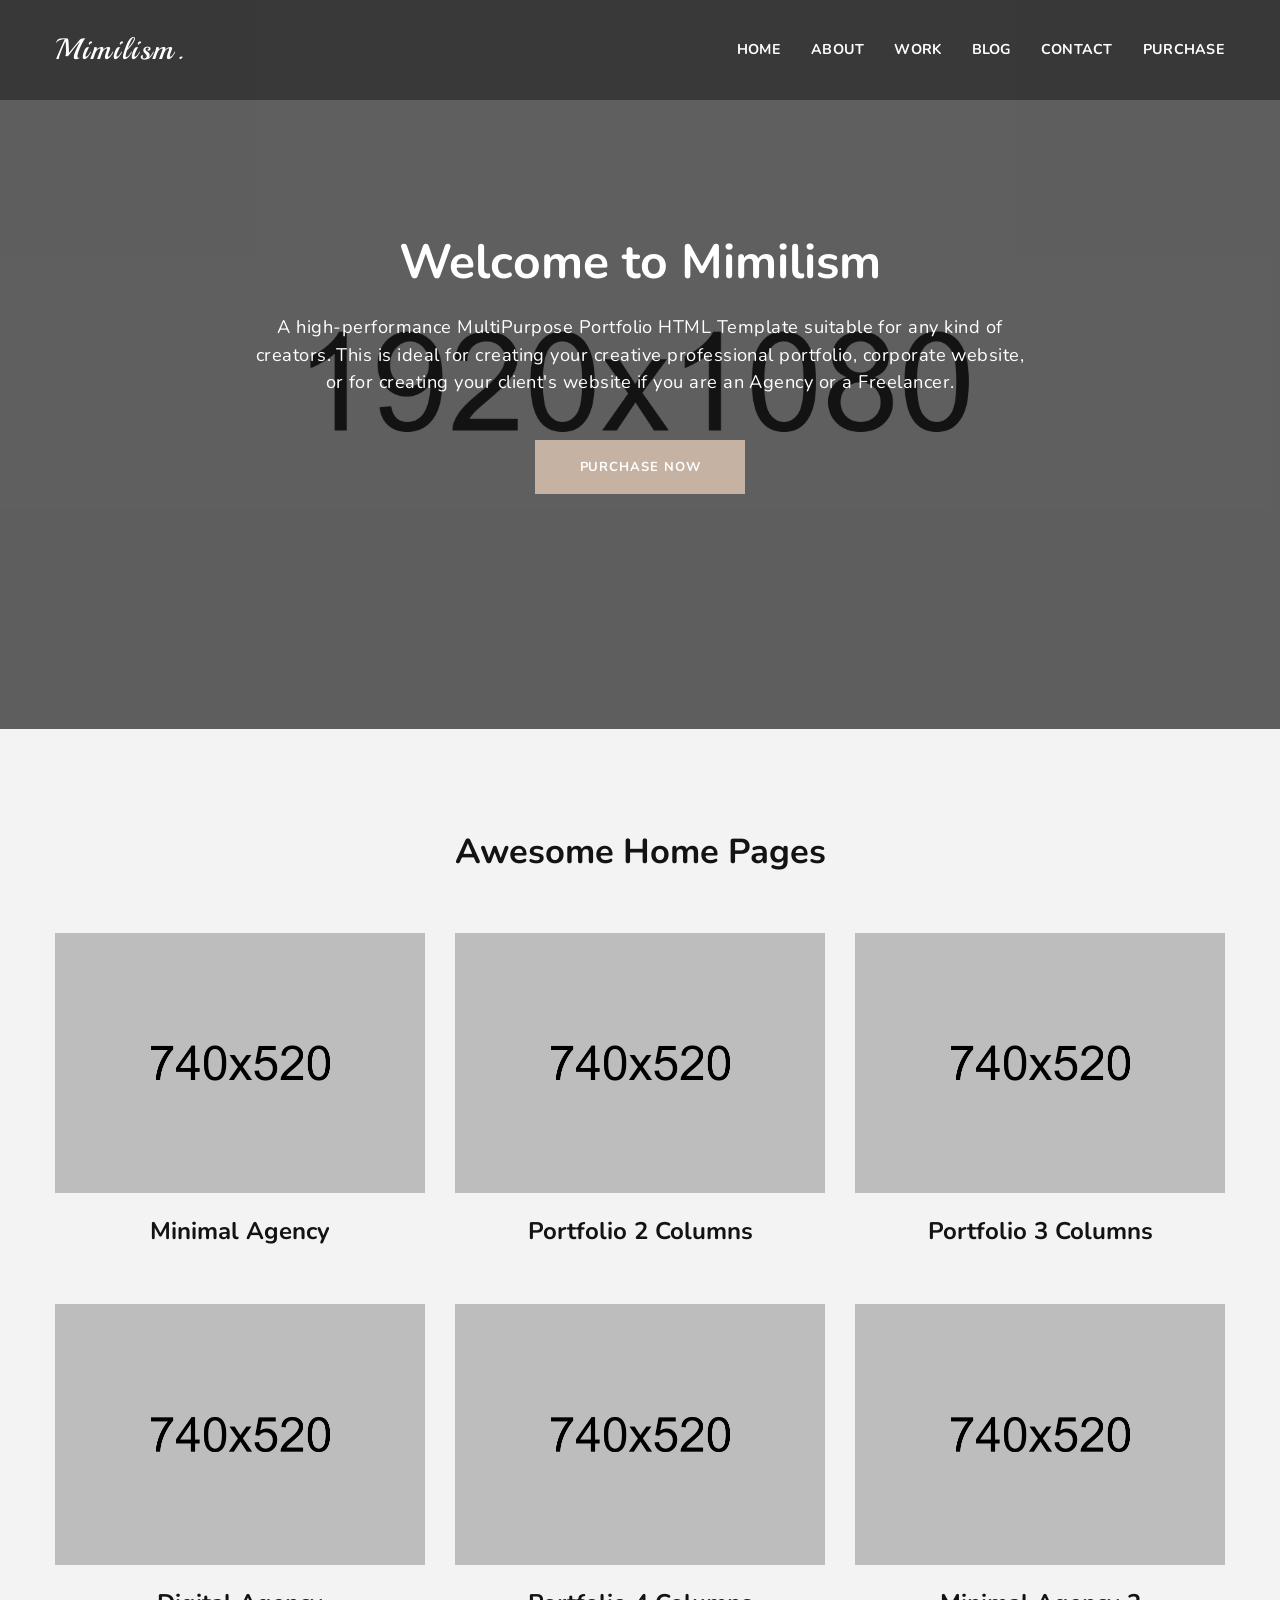
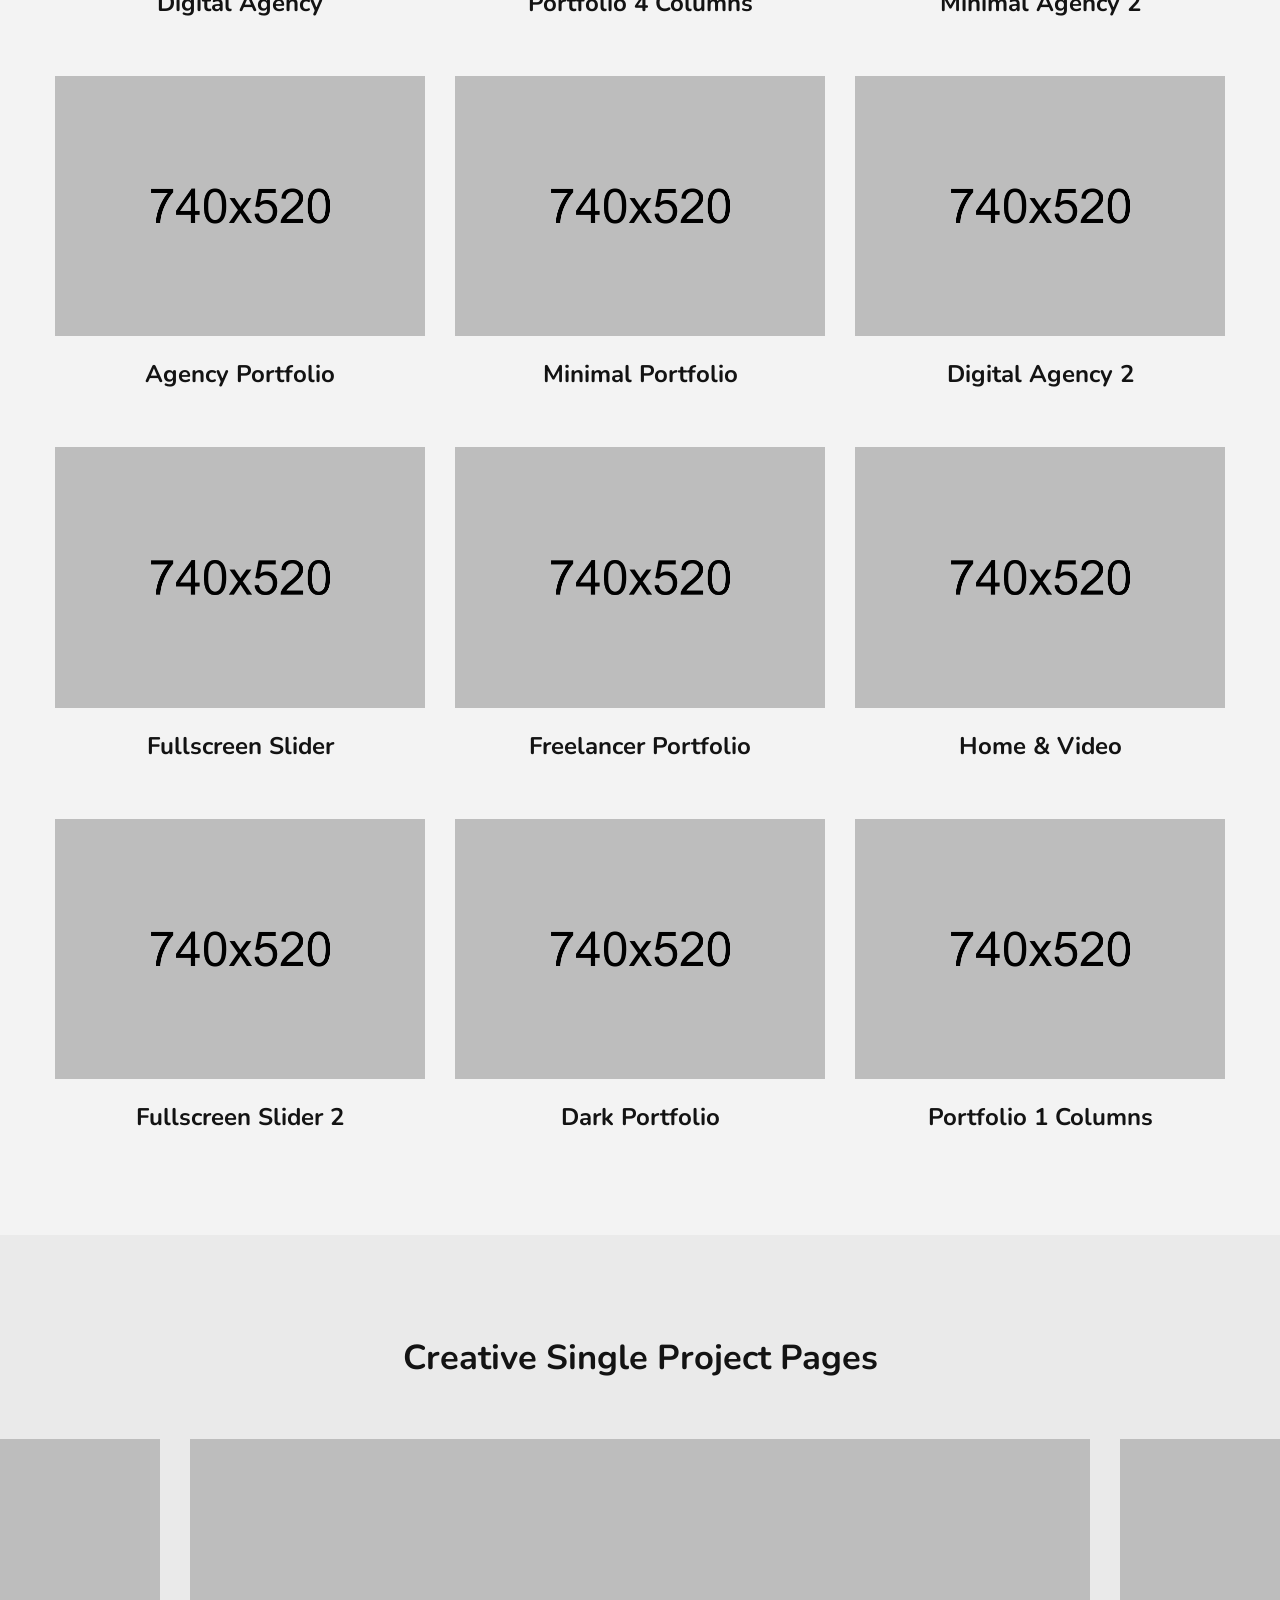
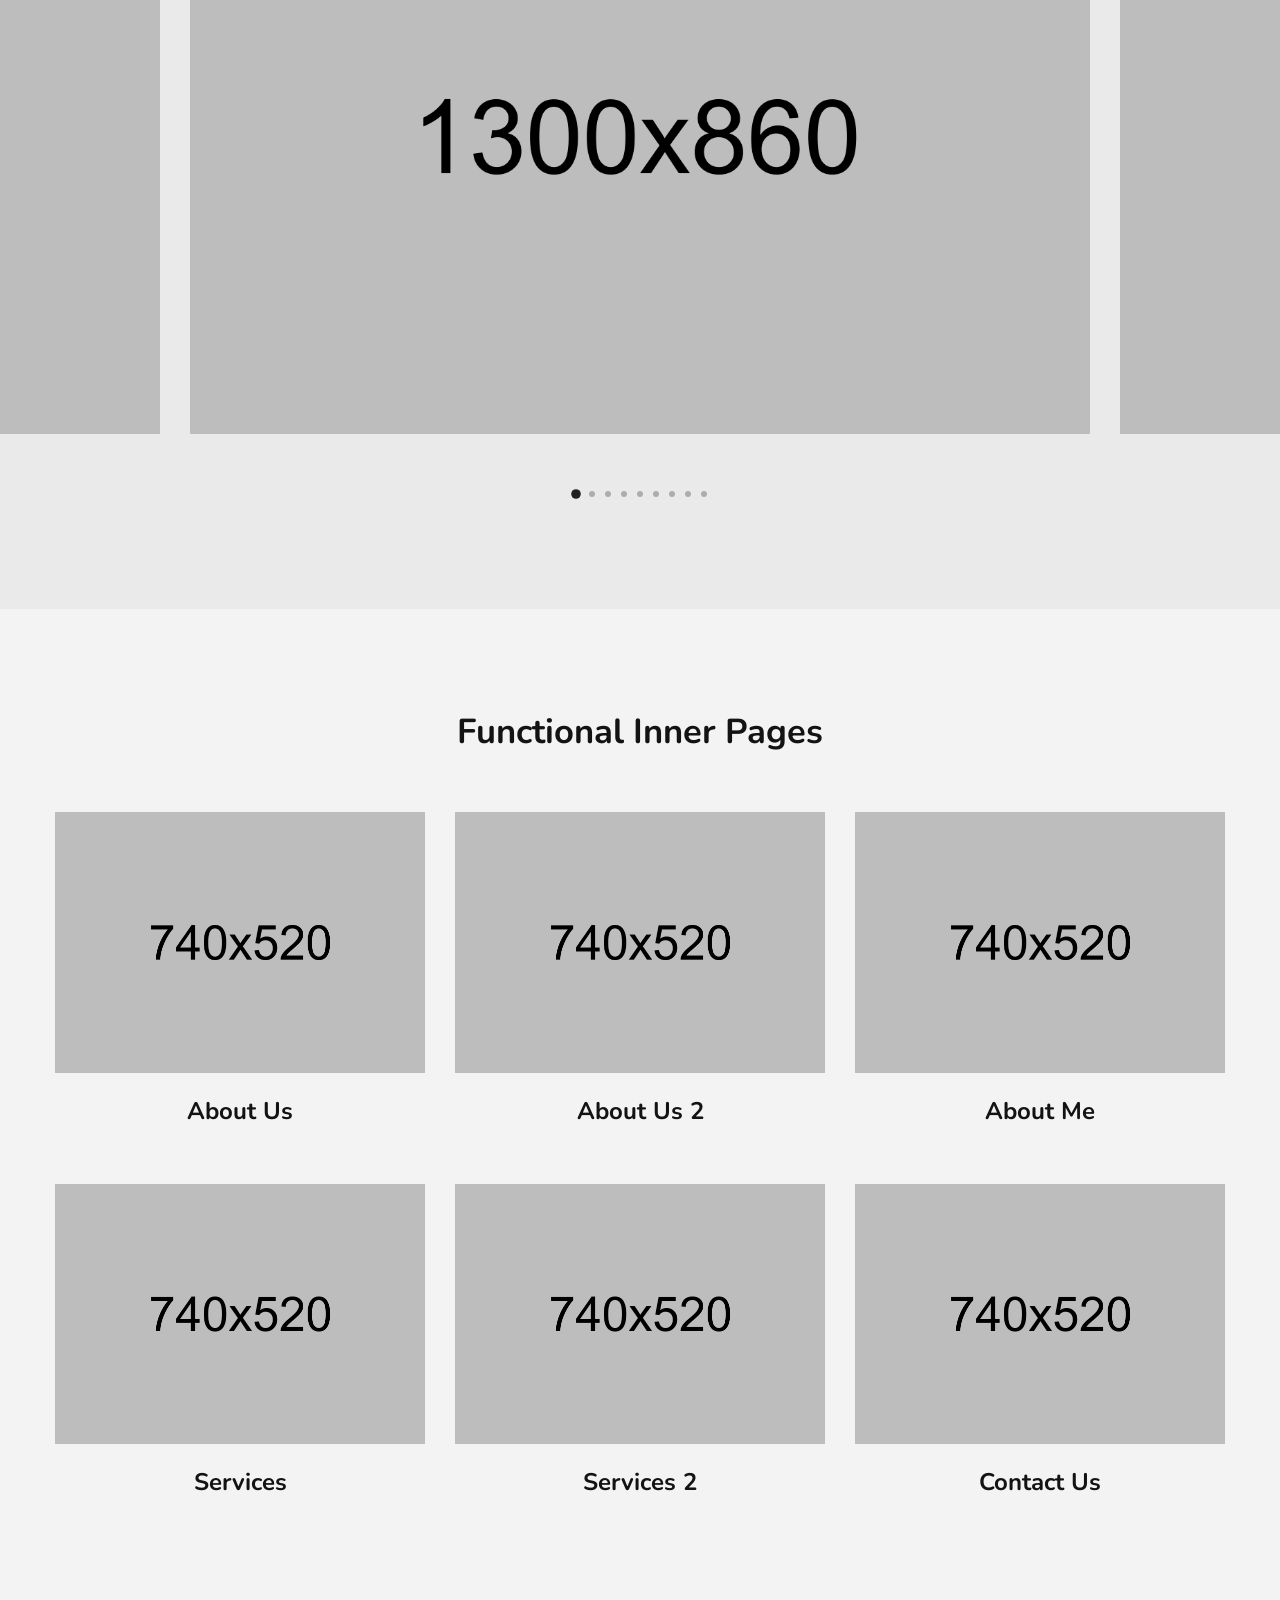
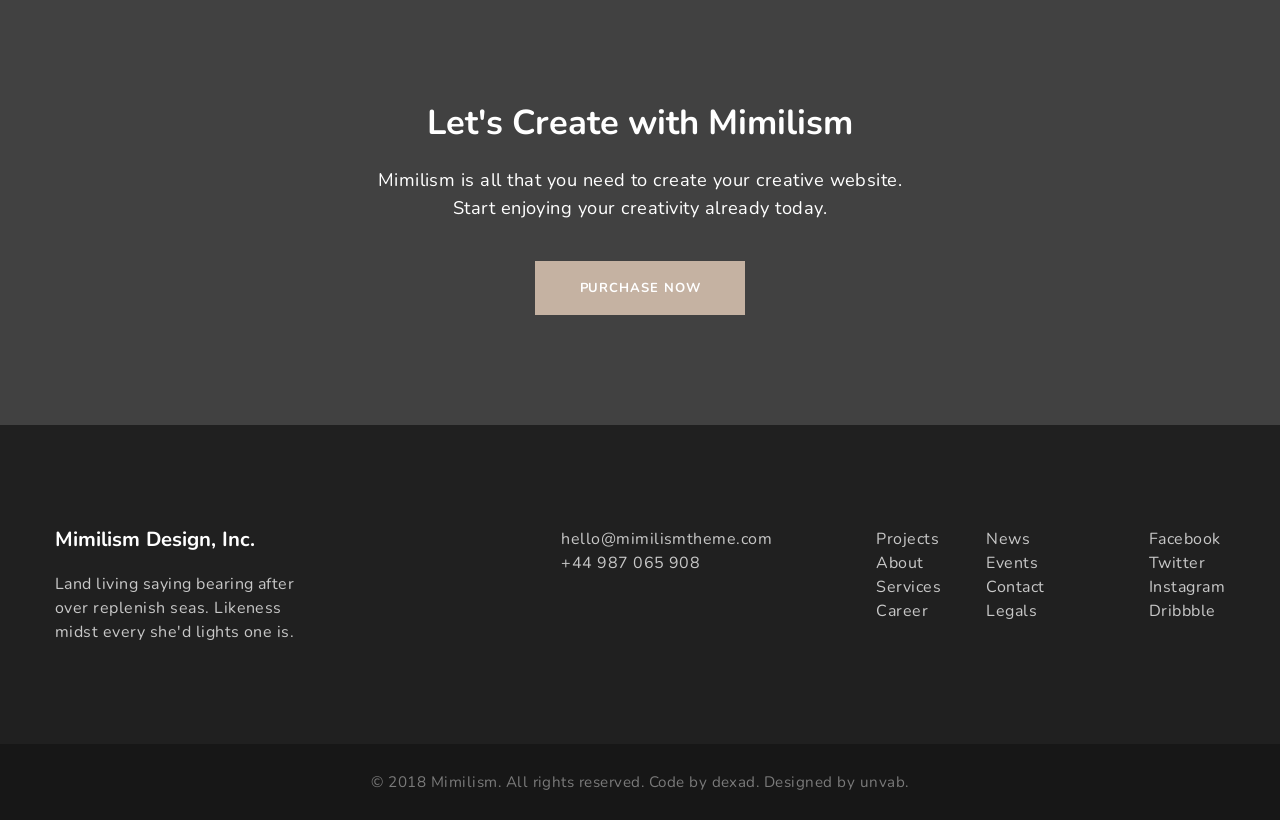
==== MiniPrj/src/main/webapp/resources/bootstrap/mimilism/index.html @ 5a59ceef "1" ====
<!DOCTYPE html>
<!--
    Name: Mimilism - Minimal and Modern Portfolio HTML Template
    Version: 1.0.0
    Author: dexad
    Website: https://dkcoder.info/
    Purchase: https://themeforest.net/user/unvab/portfolio
    Support: https://dkcoder.info/
    License: You must have a valid license purchased only from ThemeForest (the above link) in order to legally use the theme for your project.
    Copyright 2018.
-->
    
<html lang="en">
<head>
    <meta charset="utf-8">
    <meta http-equiv="X-UA-Compatible" content="IE=edge">

    <title>Mimilism | Welcome to Mimilism</title>

    <meta name="description" content="Mimilism - Bootstrap template for portfolio and works">
    <meta name="keywords" content="portfolio, works, template, HTML template, responsive, Bootstrap, premium">
    <meta name="author" content="DKcoder">

    <link rel="icon" type="image/png" href="assets/images/favicon.png">

    <meta name="viewport" content="width=device-width, initial-scale=1">

    <!-- START: Styles -->

    <!-- Google Fonts -->
    <link href="https://fonts.googleapis.com/css?family=Nunito:400,700%7cPlayball%7cPT+Serif:700i" rel="stylesheet"><!-- %7c -->

    <!-- Bootstrap -->
    <link rel="stylesheet" href="assets/vendor/bootstrap/dist/css/bootstrap.min.css">

    <!-- Font Awesome -->
    <link rel="stylesheet" href="assets/vendor/@fortawesome/fontawesome-free/css/brands.css">
    <link rel="stylesheet" href="assets/vendor/@fortawesome/fontawesome-free/css/solid.css">
    <link rel="stylesheet" href="assets/vendor/@fortawesome/fontawesome-free/css/fontawesome.css">

    <!-- Pe icon 7 stroke -->
    <link rel="stylesheet" href="assets/vendor/pixeden-stroke-7-icon/pe-icon-7-stroke/dist/pe-icon-7-stroke.min.css">

    <!-- Lightgallery -->
    <link rel="stylesheet" type="text/css" href="assets/vendor/lightgallery/dist/css/lightgallery.min.css">

    <!-- Swiper -->
    <link rel="stylesheet" type="text/css" href="assets/vendor/swiper/dist/css/swiper.min.css">

    <!-- Mimilism -->
    <link rel="stylesheet" href="assets/css/mimilism.css">

    <!-- Custom Styles -->
    <link rel="stylesheet" href="assets/css/custom.css">
    
    <!-- END: Styles -->

    <!-- jQuery -->
    <script src="assets/vendor/jquery/dist/jquery.min.js"></script>
    
    
</head>


<body>
    <div class="dk-main">
        
            


<!--
    START: Navbar

    Additional Classes:
        .dk-navbar-sticky
        .dk-navbar-transparent
        .dk-navbar-white
        .dk-navbar-fullscreen || .dk-navbar-(xl, lg, md, sm)-fullscreen
-->
<nav class="dk-navbar dk-navbar-fixed dk-navbar-transparent dk-navbar-white dk-navbar-lg-fullscreen">
    <div class="container">
        <div class="dk-nav-content">
            
            <a href="index.html" class="dk-nav-logo">Mimilism.</a>
            
            
            
            <ul class="dk-nav dk-nav-align-right">
                
        <li class="dk-drop-item">
            <a href="home-1.html">
                Home
            </a><div class="dk-dropdown-multi">
                    <ul class="dk-dropdown">
                        
        <li>
            <a href="home-1.html">
                Minimal Agency
            </a>
        </li>
        <li>
            <a href="home-2.html">
                Portfolio 2 Columns
            </a>
        </li>
        <li>
            <a href="home-3.html">
                Portfolio 3 Columns
            </a>
        </li>
        <li>
            <a href="home-4.html">
                Digital Agency
            </a>
        </li>
        <li>
            <a href="home-5.html">
                Portfolio 4 Columns
            </a>
        </li>
        <li>
            <a href="home-6.html">
                Minimal Agency 2
            </a>
        </li>
        <li>
            <a href="home-7.html">
                Agency Portfolio
            </a>
        </li>
        <li>
            <a href="home-8.html">
                Minimal Portfolio
            </a>
        </li>
                    </ul>
                    <ul class="dk-dropdown">
                        
        <li>
            <a href="home-9.html">
                Digital Agency 2
            </a>
        </li>
        <li>
            <a href="home-10.html">
                Fullsceen Slider
            </a>
        </li>
        <li>
            <a href="home-11.html">
                Freelancer Portfolio
            </a>
        </li>
        <li>
            <a href="home-12.html">
                Home & Video
            </a>
        </li>
        <li>
            <a href="home-13.html">
                Fullsceen Slider 2
            </a>
        </li>
        <li>
            <a href="home-14.html">
                Dark Portfolio
            </a>
        </li>
        <li>
            <a href="home-15.html">
                Portfolio 1 Columns
            </a>
        </li>
                    </ul>
                </div>
        </li>
        <li class="dk-drop-item">
            <a href="about-us.html">
                About
            </a><ul class="dk-dropdown">
                    
        <li>
            <a href="about-us.html">
                About Us
            </a>
        </li>
        <li>
            <a href="about-us-2.html">
                About Us 2
            </a>
        </li>
        <li>
            <a href="services.html">
                Services
            </a>
        </li>
        <li>
            <a href="services-2.html">
                Services 2
            </a>
        </li>
        <li>
            <a href="about-me.html">
                About Me
            </a>
        </li>
                </ul>
        </li>
        <li class="dk-drop-item">
            <a href="portfolio-col-1-style-1.html">
                Work
            </a><ul class="dk-dropdown">
                    
        <li class="dk-drop-item">
            <a href="portfolio-col-1-style-1.html">
                1 Column
            </a><ul class="dk-dropdown">
                    
        <li>
            <a href="portfolio-col-1-style-1.html">
                Style 1
            </a>
        </li>
        <li>
            <a href="portfolio-col-1-style-2.html">
                Style 2
            </a>
        </li>
        <li>
            <a href="portfolio-col-1-style-3.html">
                Style 3
            </a>
        </li>
                </ul>
        </li>
        <li class="dk-drop-item">
            <a href="portfolio-col-2-style-1.html">
                2 Columns
            </a><ul class="dk-dropdown">
                    
        <li>
            <a href="portfolio-col-2-style-1.html">
                Style 1
            </a>
        </li>
        <li>
            <a href="portfolio-col-2-style-2.html">
                Style 2
            </a>
        </li>
        <li>
            <a href="portfolio-col-2-style-3.html">
                Style 3
            </a>
        </li>
        <li>
            <a href="portfolio-col-2-style-4.html">
                Style 4
            </a>
        </li>
        <li>
            <a href="portfolio-col-2-style-5.html">
                Style 5
            </a>
        </li>
        <li>
            <a href="portfolio-col-2-style-6.html">
                Style 6
            </a>
        </li>
        <li>
            <a href="portfolio-col-2-wide-1.html">
                Wide 1
            </a>
        </li>
        <li>
            <a href="portfolio-col-2-wide-2.html">
                Wide 2
            </a>
        </li>
                </ul>
        </li>
        <li class="dk-drop-item">
            <a href="portfolio-col-3-style-1.html">
                3 Columns
            </a><ul class="dk-dropdown">
                    
        <li>
            <a href="portfolio-col-3-style-1.html">
                Style 1
            </a>
        </li>
        <li>
            <a href="portfolio-col-3-style-2.html">
                Style 2
            </a>
        </li>
        <li>
            <a href="portfolio-col-3-style-3.html">
                Style 3
            </a>
        </li>
        <li>
            <a href="portfolio-col-3-style-4.html">
                Style 4
            </a>
        </li>
        <li>
            <a href="portfolio-col-3-wide-1.html">
                Wide 1
            </a>
        </li>
        <li>
            <a href="portfolio-col-3-wide-2.html">
                Wide 2
            </a>
        </li>
        <li>
            <a href="portfolio-col-3-metro-1.html">
                Metro 1
            </a>
        </li>
        <li>
            <a href="portfolio-col-3-metro-2.html">
                Metro 2
            </a>
        </li>
                </ul>
        </li>
        <li class="dk-drop-item">
            <a href="portfolio-col-4-style-1.html">
                4 Columns
            </a><ul class="dk-dropdown">
                    
        <li>
            <a href="portfolio-col-4-style-1.html">
                Style 1
            </a>
        </li>
        <li>
            <a href="portfolio-col-4-style-2.html">
                Style 2
            </a>
        </li>
        <li>
            <a href="portfolio-col-4-style-3.html">
                Style 3
            </a>
        </li>
        <li>
            <a href="portfolio-col-4-style-4.html">
                Style 4
            </a>
        </li>
        <li>
            <a href="portfolio-col-4-style-5.html">
                Style 5
            </a>
        </li>
                </ul>
        </li>
        <li class="dk-drop-item">
            <a href="portfolio-single-1.html">
                Single Works
            </a><ul class="dk-dropdown">
                    
        <li>
            <a href="portfolio-single-1.html">
                Style 1
            </a>
        </li>
        <li>
            <a href="portfolio-single-2.html">
                Style 2
            </a>
        </li>
        <li>
            <a href="portfolio-single-3.html">
                Style 3
            </a>
        </li>
        <li>
            <a href="portfolio-single-4.html">
                Style 4
            </a>
        </li>
        <li>
            <a href="portfolio-single-5.html">
                Style 5
            </a>
        </li>
        <li>
            <a href="portfolio-single-6.html">
                Style 6
            </a>
        </li>
        <li>
            <a href="portfolio-single-7.html">
                Style 7
            </a>
        </li>
        <li>
            <a href="portfolio-single-8.html">
                Style 8
            </a>
        </li>
        <li>
            <a href="portfolio-single-9.html">
                Style 9
            </a>
        </li>
                </ul>
        </li>
                </ul>
        </li>
        <li class="dk-drop-item">
            <a href="blog-col-3.html">
                Blog
            </a><ul class="dk-dropdown">
                    
        <li>
            <a href="blog-col-3.html">
                3 Columns
            </a>
        </li>
        <li>
            <a href="blog-col-2.html">
                2 Columns
            </a>
        </li>
        <li>
            <a href="blog-classic.html">
                Classic
            </a>
        </li>
        <li>
            <a href="single-post.html">
                Single Post
            </a>
        </li>
                </ul>
        </li>
        <li class="dk-drop-item">
            <a href="contact.html">
                Contact
            </a><ul class="dk-dropdown">
                    
        <li>
            <a href="contact.html">
                Style 1
            </a>
        </li>
        <li>
            <a href="contact-2.html">
                Style 2
            </a>
        </li>
                </ul>
        </li>
        <li>
            <a href="shop.html">
                Purchase
            </a>
        </li>
            </ul>
            
        </div>
    </div>
</nav>
<div class="dk-navbar dk-navbar-fullscreen">
    <div class="container">
        <div class="d-block"></div>
        <div class="dk-nav-content">

        </div>
        <ul class="dk-social-links text-center">
            <li><a href="#" class="dk-social-facebook"><span class="fab fa-facebook-f"></span></a></li>
            <li><a href="#" class="dk-social-twitter"><span class="fab fa-twitter"></span></a></li>
            <li><a href="#" class="dk-social-google-plus"><span class="fab fa-google-plus-g"></span></a></li>
            <li><a href="#" class="dk-social-behance"><span class="fab fa-behance"></span></a></li>
            <li><a href="#" class="dk-social-pinterest"><span class="fab fa-pinterest"></span></a></li>
            <li><a href="#" class="dk-social-instagram"><span class="fab fa-instagram"></span></a></li>
        </ul>
    </div>
</div>
<!-- END: Navbar -->

        

        

        

    <div class="dk-box-4 text-center">
        <div class="container">
            <div class="bg-image bg-image-parallax">
                <img src="assets/images/fullscreen-1.png" class="jarallax-img" alt="">
                <div style="background-color: rgba(32, 32, 32, .6)"></div>
            </div>

            <div class="row justify-content-center">
                <div class="col-md-10 col-lg-8">
                    <h1 class="display-3 text-white">Welcome to Mimilism</h1>
                    <p class="lead text-white">A high-performance MultiPurpose Portfolio HTML Template suitable for any kind of creators. This is ideal for creating your creative professional portfolio, corporate website, or for creating your client's website if you are an Agency or a Freelancer.</p>
                    <a href="#" class="dk-btn dk-btn-hover-white dk-btn-md mt-20">Purchase Now</a>
                </div>
            </div>
        </div>
    </div>

    <div class="dk-box-2" style="background-color: #f3f3f3;">
        <div class="container mnb-35">
            <h2 class="text-center mnt-8 mb-60">Awesome Home Pages</h2>

            <div class="row vertical-gap justify-content-center">
                
                <div class="col-12 col-sm-10 col-md-6 col-lg-4">
                    


<a href="home-1.html" class="dk-portfolio-item dk-portfolio-item-style-2 dk-portfolio-item-center dk-portfolio-item-light">
    <span class="dk-portfolio-item-image">
        
        <span class="dk-portfolio-item-overlay" style="background-color: rgba(255, 255, 255, .2)"></span>
        <img src="assets/images/present-home-1.png" alt="">
    </span>
    
    <span class="dk-portfolio-item-info">
        <span class="h3 dk-portfolio-item-title">Minimal Agency</span>
        
    </span>
    
</a>



                </div>
                <div class="col-12 col-sm-10 col-md-6 col-lg-4">
                    


<a href="home-2.html" class="dk-portfolio-item dk-portfolio-item-style-2 dk-portfolio-item-center dk-portfolio-item-light">
    <span class="dk-portfolio-item-image">
        
        <span class="dk-portfolio-item-overlay" style="background-color: rgba(255, 255, 255, .2)"></span>
        <img src="assets/images/present-home-2.png" alt="">
    </span>
    
    <span class="dk-portfolio-item-info">
        <span class="h3 dk-portfolio-item-title">Portfolio 2 Columns</span>
        
    </span>
    
</a>



                </div>
                <div class="col-12 col-sm-10 col-md-6 col-lg-4">
                    


<a href="home-3.html" class="dk-portfolio-item dk-portfolio-item-style-2 dk-portfolio-item-center dk-portfolio-item-light">
    <span class="dk-portfolio-item-image">
        
        <span class="dk-portfolio-item-overlay" style="background-color: rgba(255, 255, 255, .2)"></span>
        <img src="assets/images/present-home-3.png" alt="">
    </span>
    
    <span class="dk-portfolio-item-info">
        <span class="h3 dk-portfolio-item-title">Portfolio 3 Columns</span>
        
    </span>
    
</a>



                </div>
                <div class="col-12 col-sm-10 col-md-6 col-lg-4">
                    


<a href="home-4.html" class="dk-portfolio-item dk-portfolio-item-style-2 dk-portfolio-item-center dk-portfolio-item-light">
    <span class="dk-portfolio-item-image">
        
        <span class="dk-portfolio-item-overlay" style="background-color: rgba(255, 255, 255, .2)"></span>
        <img src="assets/images/present-home-4.png" alt="">
    </span>
    
    <span class="dk-portfolio-item-info">
        <span class="h3 dk-portfolio-item-title">Digital Agency</span>
        
    </span>
    
</a>



                </div>
                <div class="col-12 col-sm-10 col-md-6 col-lg-4">
                    


<a href="home-5.html" class="dk-portfolio-item dk-portfolio-item-style-2 dk-portfolio-item-center dk-portfolio-item-light">
    <span class="dk-portfolio-item-image">
        
        <span class="dk-portfolio-item-overlay" style="background-color: rgba(255, 255, 255, .2)"></span>
        <img src="assets/images/present-home-5.png" alt="">
    </span>
    
    <span class="dk-portfolio-item-info">
        <span class="h3 dk-portfolio-item-title">Portfolio 4 Columns</span>
        
    </span>
    
</a>



                </div>
                <div class="col-12 col-sm-10 col-md-6 col-lg-4">
                    


<a href="home-6.html" class="dk-portfolio-item dk-portfolio-item-style-2 dk-portfolio-item-center dk-portfolio-item-light">
    <span class="dk-portfolio-item-image">
        
        <span class="dk-portfolio-item-overlay" style="background-color: rgba(255, 255, 255, .2)"></span>
        <img src="assets/images/present-home-6.png" alt="">
    </span>
    
    <span class="dk-portfolio-item-info">
        <span class="h3 dk-portfolio-item-title">Minimal Agency 2</span>
        
    </span>
    
</a>



                </div>
                <div class="col-12 col-sm-10 col-md-6 col-lg-4">
                    


<a href="home-7.html" class="dk-portfolio-item dk-portfolio-item-style-2 dk-portfolio-item-center dk-portfolio-item-light">
    <span class="dk-portfolio-item-image">
        
        <span class="dk-portfolio-item-overlay" style="background-color: rgba(255, 255, 255, .2)"></span>
        <img src="assets/images/present-home-7.png" alt="">
    </span>
    
    <span class="dk-portfolio-item-info">
        <span class="h3 dk-portfolio-item-title">Agency Portfolio</span>
        
    </span>
    
</a>



                </div>
                <div class="col-12 col-sm-10 col-md-6 col-lg-4">
                    


<a href="home-8.html" class="dk-portfolio-item dk-portfolio-item-style-2 dk-portfolio-item-center dk-portfolio-item-light">
    <span class="dk-portfolio-item-image">
        
        <span class="dk-portfolio-item-overlay" style="background-color: rgba(255, 255, 255, .2)"></span>
        <img src="assets/images/present-home-8.png" alt="">
    </span>
    
    <span class="dk-portfolio-item-info">
        <span class="h3 dk-portfolio-item-title">Minimal Portfolio</span>
        
    </span>
    
</a>



                </div>
                <div class="col-12 col-sm-10 col-md-6 col-lg-4">
                    


<a href="home-9.html" class="dk-portfolio-item dk-portfolio-item-style-2 dk-portfolio-item-center dk-portfolio-item-light">
    <span class="dk-portfolio-item-image">
        
        <span class="dk-portfolio-item-overlay" style="background-color: rgba(255, 255, 255, .2)"></span>
        <img src="assets/images/present-home-9.png" alt="">
    </span>
    
    <span class="dk-portfolio-item-info">
        <span class="h3 dk-portfolio-item-title">Digital Agency 2</span>
        
    </span>
    
</a>



                </div>
                <div class="col-12 col-sm-10 col-md-6 col-lg-4">
                    


<a href="home-10.html" class="dk-portfolio-item dk-portfolio-item-style-2 dk-portfolio-item-center dk-portfolio-item-light">
    <span class="dk-portfolio-item-image">
        
        <span class="dk-portfolio-item-overlay" style="background-color: rgba(255, 255, 255, .2)"></span>
        <img src="assets/images/present-home-10.png" alt="">
    </span>
    
    <span class="dk-portfolio-item-info">
        <span class="h3 dk-portfolio-item-title">Fullscreen Slider</span>
        
    </span>
    
</a>



                </div>
                <div class="col-12 col-sm-10 col-md-6 col-lg-4">
                    


<a href="home-11.html" class="dk-portfolio-item dk-portfolio-item-style-2 dk-portfolio-item-center dk-portfolio-item-light">
    <span class="dk-portfolio-item-image">
        
        <span class="dk-portfolio-item-overlay" style="background-color: rgba(255, 255, 255, .2)"></span>
        <img src="assets/images/present-home-11.png" alt="">
    </span>
    
    <span class="dk-portfolio-item-info">
        <span class="h3 dk-portfolio-item-title">Freelancer Portfolio</span>
        
    </span>
    
</a>



                </div>
                <div class="col-12 col-sm-10 col-md-6 col-lg-4">
                    


<a href="home-12.html" class="dk-portfolio-item dk-portfolio-item-style-2 dk-portfolio-item-center dk-portfolio-item-light">
    <span class="dk-portfolio-item-image">
        
        <span class="dk-portfolio-item-overlay" style="background-color: rgba(255, 255, 255, .2)"></span>
        <img src="assets/images/present-home-12.png" alt="">
    </span>
    
    <span class="dk-portfolio-item-info">
        <span class="h3 dk-portfolio-item-title">Home &amp; Video</span>
        
    </span>
    
</a>



                </div>
                <div class="col-12 col-sm-10 col-md-6 col-lg-4">
                    


<a href="home-13.html" class="dk-portfolio-item dk-portfolio-item-style-2 dk-portfolio-item-center dk-portfolio-item-light">
    <span class="dk-portfolio-item-image">
        
        <span class="dk-portfolio-item-overlay" style="background-color: rgba(255, 255, 255, .2)"></span>
        <img src="assets/images/present-home-13.png" alt="">
    </span>
    
    <span class="dk-portfolio-item-info">
        <span class="h3 dk-portfolio-item-title">Fullscreen Slider 2</span>
        
    </span>
    
</a>



                </div>
                <div class="col-12 col-sm-10 col-md-6 col-lg-4">
                    


<a href="home-14.html" class="dk-portfolio-item dk-portfolio-item-style-2 dk-portfolio-item-center dk-portfolio-item-light">
    <span class="dk-portfolio-item-image">
        
        <span class="dk-portfolio-item-overlay" style="background-color: rgba(255, 255, 255, .2)"></span>
        <img src="assets/images/present-home-14.png" alt="">
    </span>
    
    <span class="dk-portfolio-item-info">
        <span class="h3 dk-portfolio-item-title">Dark Portfolio</span>
        
    </span>
    
</a>



                </div>
                <div class="col-12 col-sm-10 col-md-6 col-lg-4">
                    


<a href="home-15.html" class="dk-portfolio-item dk-portfolio-item-style-2 dk-portfolio-item-center dk-portfolio-item-light">
    <span class="dk-portfolio-item-image">
        
        <span class="dk-portfolio-item-overlay" style="background-color: rgba(255, 255, 255, .2)"></span>
        <img src="assets/images/present-home-15.png" alt="">
    </span>
    
    <span class="dk-portfolio-item-info">
        <span class="h3 dk-portfolio-item-title">Portfolio 1 Columns</span>
        
    </span>
    
</a>



                </div>
            </div>
        </div>
    </div>

    <div class="dk-box-2" style="background-color: #eaeaea;">
        <h2 class="text-center mnt-8 mb-60">Creative Single Project Pages</h2>

        <!-- START: Slider Reviews

            Additional Classes:
            .dk-swiper-fullscreen
            .dk-swiper-slides-auto

            Additional Attributes:
            data-swiper-arrows
            data-swiper-speed
            data-swiper-space
            data-swiper-slides || data-swiper-slidesAuto
            data-swiper-loop
            data-swiper-freeMode
            data-swiper-autoHeight
            data-swiper-breakpoints
        -->
        <div class="swiper-container dk-swiper dk-swiper-slides-auto"
            data-swiper-slidesAuto="true"
            data-swiper-pagination="true"
            data-swiper-speed="600"
            data-swiper-space="30"
            data-swiper-autoHeight="true"
            data-swiper-loop="true">

            <div class="swiper-wrapper">
                
                
                <div class="swiper-slide text-center">
                    <div class="dk-swiper-slide">
                        <a href="portfolio-single-1.html" class="dk-img"><img src="assets/images/present-work-1.png" alt=""></a>
                    </div>
                </div>
                
                <div class="swiper-slide text-center">
                    <div class="dk-swiper-slide">
                        <a href="portfolio-single-2.html" class="dk-img"><img src="assets/images/present-work-2.png" alt=""></a>
                    </div>
                </div>
                
                <div class="swiper-slide text-center">
                    <div class="dk-swiper-slide">
                        <a href="portfolio-single-3.html" class="dk-img"><img src="assets/images/present-work-3.png" alt=""></a>
                    </div>
                </div>
                
                <div class="swiper-slide text-center">
                    <div class="dk-swiper-slide">
                        <a href="portfolio-single-4.html" class="dk-img"><img src="assets/images/present-work-4.png" alt=""></a>
                    </div>
                </div>
                
                <div class="swiper-slide text-center">
                    <div class="dk-swiper-slide">
                        <a href="portfolio-single-5.html" class="dk-img"><img src="assets/images/present-work-5.png" alt=""></a>
                    </div>
                </div>
                
                <div class="swiper-slide text-center">
                    <div class="dk-swiper-slide">
                        <a href="portfolio-single-6.html" class="dk-img"><img src="assets/images/present-work-6.png" alt=""></a>
                    </div>
                </div>
                
                <div class="swiper-slide text-center">
                    <div class="dk-swiper-slide">
                        <a href="portfolio-single-7.html" class="dk-img"><img src="assets/images/present-work-7.png" alt=""></a>
                    </div>
                </div>
                
                <div class="swiper-slide text-center">
                    <div class="dk-swiper-slide">
                        <a href="portfolio-single-8.html" class="dk-img"><img src="assets/images/present-work-8.png" alt=""></a>
                    </div>
                </div>
                
                <div class="swiper-slide text-center">
                    <div class="dk-swiper-slide">
                        <a href="portfolio-single-9.html" class="dk-img"><img src="assets/images/present-work-9.png" alt=""></a>
                    </div>
                </div>
                
            </div>
            <div class="swiper-pagination"></div>
        </div>
        <!-- END: Slider Reviews -->
    </div>

    <div class="dk-box-2" style="background-color: #f3f3f3;">
        <div class="container mnb-35">
            <h2 class="text-center mnt-8 mb-60">Functional Inner Pages</h2>

            <div class="row vertical-gap justify-content-center">
                
                <div class="col-12 col-sm-10 col-md-6 col-lg-4">
                    


<a href="about-us.html" class="dk-portfolio-item dk-portfolio-item-style-2 dk-portfolio-item-center dk-portfolio-item-light">
    <span class="dk-portfolio-item-image">
        
        <span class="dk-portfolio-item-overlay" style="background-color: rgba(255, 255, 255, .2)"></span>
        <img src="assets/images/present-functional-1.png" alt="">
    </span>
    
    <span class="dk-portfolio-item-info">
        <span class="h3 dk-portfolio-item-title">About Us</span>
        
    </span>
    
</a>



                </div>
                <div class="col-12 col-sm-10 col-md-6 col-lg-4">
                    


<a href="about-us-2.html" class="dk-portfolio-item dk-portfolio-item-style-2 dk-portfolio-item-center dk-portfolio-item-light">
    <span class="dk-portfolio-item-image">
        
        <span class="dk-portfolio-item-overlay" style="background-color: rgba(255, 255, 255, .2)"></span>
        <img src="assets/images/present-functional-2.png" alt="">
    </span>
    
    <span class="dk-portfolio-item-info">
        <span class="h3 dk-portfolio-item-title">About Us 2</span>
        
    </span>
    
</a>



                </div>
                <div class="col-12 col-sm-10 col-md-6 col-lg-4">
                    


<a href="about-me.html" class="dk-portfolio-item dk-portfolio-item-style-2 dk-portfolio-item-center dk-portfolio-item-light">
    <span class="dk-portfolio-item-image">
        
        <span class="dk-portfolio-item-overlay" style="background-color: rgba(255, 255, 255, .2)"></span>
        <img src="assets/images/present-functional-5.png" alt="">
    </span>
    
    <span class="dk-portfolio-item-info">
        <span class="h3 dk-portfolio-item-title">About Me</span>
        
    </span>
    
</a>



                </div>
                <div class="col-12 col-sm-10 col-md-6 col-lg-4">
                    


<a href="services.html" class="dk-portfolio-item dk-portfolio-item-style-2 dk-portfolio-item-center dk-portfolio-item-light">
    <span class="dk-portfolio-item-image">
        
        <span class="dk-portfolio-item-overlay" style="background-color: rgba(255, 255, 255, .2)"></span>
        <img src="assets/images/present-functional-3.png" alt="">
    </span>
    
    <span class="dk-portfolio-item-info">
        <span class="h3 dk-portfolio-item-title">Services</span>
        
    </span>
    
</a>



                </div>
                <div class="col-12 col-sm-10 col-md-6 col-lg-4">
                    


<a href="services-2.html" class="dk-portfolio-item dk-portfolio-item-style-2 dk-portfolio-item-center dk-portfolio-item-light">
    <span class="dk-portfolio-item-image">
        
        <span class="dk-portfolio-item-overlay" style="background-color: rgba(255, 255, 255, .2)"></span>
        <img src="assets/images/present-functional-4.png" alt="">
    </span>
    
    <span class="dk-portfolio-item-info">
        <span class="h3 dk-portfolio-item-title">Services 2</span>
        
    </span>
    
</a>



                </div>
                <div class="col-12 col-sm-10 col-md-6 col-lg-4">
                    


<a href="contact.html" class="dk-portfolio-item dk-portfolio-item-style-2 dk-portfolio-item-center dk-portfolio-item-light">
    <span class="dk-portfolio-item-image">
        
        <span class="dk-portfolio-item-overlay" style="background-color: rgba(255, 255, 255, .2)"></span>
        <img src="assets/images/present-functional-6.png" alt="">
    </span>
    
    <span class="dk-portfolio-item-info">
        <span class="h3 dk-portfolio-item-title">Contact Us</span>
        
    </span>
    
</a>



                </div>
            </div>
        </div>
    </div>

    <div class="dk-box-2">
        <div class="bg-image bg-image-parallax">
            <img src="assets/images/bg-home-9.png" alt="" class="jarallax-img">
            <div style="background-color: rgba(32, 32, 32, .85)"></div>
        </div>

        <div class="container text-center">
            <div class="row justify-content-center">
                <div class="col-md-10 col-lg-6">
                    <h2 class="text-white mnt-8">Let's Create with Mimilism</h2>
                    <p class="lead text-white">Mimilism is all that you need to create your creative website. Start enjoying your creativity already today.</p>
                    <a href="#" class="dk-btn dk-btn-hover-white dk-btn-md mt-15">Purchase Now</a>
                </div>
            </div>
        </div>
    </div>

    
<!-- START: Footer -->
<footer class="dk-footer">
    <div class="dk-box-2">
        <div class="container">
            <div class="row vertical-gap md-gap">
                <div class="col-sm-6 col-md-6 col-lg col-xl-3">
                    <div class="dk-widget-footer">
                        <div class="dk-widget-title">
                            <h3 class="h5">Mimilism Design, Inc.</h3>
                        </div>
                        <div class="dk-widget-text">
                            <p class="mb-0">Land living saying bearing after over replenish seas. Likeness midst every she'd lights one is.</p>
                        </div>
                    </div>
                </div>
                <div class="col-md-1 col-xl-2 d-none d-md-block d-lg-none d-xl-block"></div>
                <div class="col-sm-6 col-md-auto">
                    <div class="dk-widget-footer">
                        <div class="dk-widget-list">
                            <a href="#">hello@mimilismtheme.com</a>
                            <a href="#">+44 987 065 908</a>
                        </div>
                    </div>
                </div>
                <div class="col d-none d-xl-block"></div>
                <div class="col-auto">
                    <div class="dk-widget-footer">
                        <div class="dk-widget-list">
                            <a href="#">Projects</a>
                            <a href="#">About</a>
                            <a href="#">Services</a>
                            <a href="#">Career</a>
                        </div>
                    </div>
                </div>
                <div class="col-auto">
                    <div class="dk-widget-footer">
                        <div class="dk-widget-list">
                            <a href="#">News</a>
                            <a href="#">Events</a>
                            <a href="#">Contact</a>
                            <a href="#">Legals</a>
                        </div>
                    </div>
                </div>
                <div class="col d-lg-none d-xl-block"></div>
                <div class="col-auto">
                    <div class="dk-widget-footer">
                        <div class="dk-widget-list">
                            <a href="#">Facebook</a>
                            <a href="#">Twitter</a>
                            <a href="#">Instagram</a>
                            <a href="#">Dribbble</a>
                        </div>
                    </div>
                </div>
            </div>
        </div>
    </div>
    <div class="dk-footer-copyright">
        <div class="container">
            <p class="mb-0">&copy; 2018 Mimilism. All rights reserved. Code by dexad. Designed by unvab.</p>
        </div>
    </div>
</footer>
<!-- END: Footer -->




    </div>

    

    
<!-- START: Scripts -->

<!-- Object Fit Images -->
<script src="assets/vendor/object-fit-images/dist/ofi.min.js"></script>

<!-- Popper -->
<script src="assets/vendor/popper.js/dist/umd/popper.min.js"></script>

<!-- Bootstrap -->
<script src="assets/vendor/tether/dist/js/tether.min.js"></script>
<script src="assets/vendor/bootstrap/dist/js/bootstrap.min.js"></script>

<!-- Sticky Kit -->
<script src="assets/vendor/sticky-kit/dist/sticky-kit.min.js"></script>

<!-- Jarallax -->
<script src="assets/vendor/jarallax/dist/jarallax.min.js"></script>
<script src="assets/vendor/jarallax/dist/jarallax-video.min.js"></script>

<!-- Isotope -->
<script src="assets/vendor/isotope-layout/dist/isotope.pkgd.min.js"></script>

<!-- ImagesLoaded -->
<script src="assets/vendor/imagesloaded/imagesloaded.pkgd.min.js"></script>

<!-- Lightgallery -->
<script src="assets/vendor/lightgallery/dist/js/lightgallery.min.js"></script>
<script src="assets/vendor/lg-fullscreen/dist/lg-fullscreen.min.js"></script>
<script src="assets/vendor/lg-video/dist/lg-video.min.js"></script>

<!-- Swiper -->
<script src="assets/vendor/swiper/dist/js/swiper.min.js"></script>

<!-- Jquery Form -->
<script src="assets/vendor/jquery-form/dist/jquery.form.min.js"></script>

<!-- The Mimilism -->
<script src="assets/js/mimilism.min.js"></script>
<script src="assets/js/mimilism-init.js"></script>
<!-- END: Scripts -->


    
</body>
</html>
---- MiniPrj/src/main/webapp/resources/bootstrap/mimilism/assets/vendor/@fortawesome/fontawesome-free/css/brands.css ----
/*!
 * Font Awesome Free 5.2.0 by @fontawesome - https://fontawesome.com
 * License - https://fontawesome.com/license (Icons: CC BY 4.0, Fonts: SIL OFL 1.1, Code: MIT License)
 */
@font-face {
  font-family: 'Font Awesome 5 Brands';
  font-style: normal;
  font-weight: normal;
  src: url("../webfonts/fa-brands-400.eot");
  src: url("../webfonts/fa-brands-400.eot?#iefix") format("embedded-opentype"), url("../webfonts/fa-brands-400.woff2") format("woff2"), url("../webfonts/fa-brands-400.woff") format("woff"), url("../webfonts/fa-brands-400.ttf") format("truetype"), url("../webfonts/fa-brands-400.svg#fontawesome") format("svg"); }

.fab {
  font-family: 'Font Awesome 5 Brands'; }
---- MiniPrj/src/main/webapp/resources/bootstrap/mimilism/assets/vendor/@fortawesome/fontawesome-free/css/solid.css ----
/*!
 * Font Awesome Free 5.2.0 by @fontawesome - https://fontawesome.com
 * License - https://fontawesome.com/license (Icons: CC BY 4.0, Fonts: SIL OFL 1.1, Code: MIT License)
 */
@font-face {
  font-family: 'Font Awesome 5 Free';
  font-style: normal;
  font-weight: 900;
  src: url("../webfonts/fa-solid-900.eot");
  src: url("../webfonts/fa-solid-900.eot?#iefix") format("embedded-opentype"), url("../webfonts/fa-solid-900.woff2") format("woff2"), url("../webfonts/fa-solid-900.woff") format("woff"), url("../webfonts/fa-solid-900.ttf") format("truetype"), url("../webfonts/fa-solid-900.svg#fontawesome") format("svg"); }

.fa,
.fas {
  font-family: 'Font Awesome 5 Free';
  font-weight: 900; }
---- MiniPrj/src/main/webapp/resources/bootstrap/mimilism/assets/vendor/pixeden-stroke-7-icon/pe-icon-7-stroke/dist/pe-icon-7-stroke.min.css ----
.pe-fw,.pe-li{text-align:center}@font-face{font-family:Pe-icon-7-stroke;src:url(../fonts/Pe-icon-7-stroke.eot?d7yf1v);src:url(../fonts/Pe-icon-7-stroke.eot?#iefixd7yf1v) format('embedded-opentype'),url(../fonts/Pe-icon-7-stroke.woff?d7yf1v) format('woff'),url(../fonts/Pe-icon-7-stroke.ttf?d7yf1v) format('truetype'),url(../fonts/Pe-icon-7-stroke.svg?d7yf1v#Pe-icon-7-stroke) format('svg');font-weight:400;font-style:normal}[class*=" pe-7s-"],[class^=pe-7s-]{display:inline-block;font-family:Pe-icon-7-stroke;speak:none;font-style:normal;font-weight:400;font-variant:normal;text-transform:none;line-height:1;-webkit-font-smoothing:antialiased;-moz-osx-font-smoothing:grayscale}/*! Modified from font-awesome helper CSS classes - PIXEDEN
 *  Font Awesome 4.0.3 by @davegandy - http://fontawesome.io - @fontawesome
 *  License - http://fontawesome.io/license (CSS: MIT License)
 */.pe-lg{font-size:1.33em;line-height:.75em;vertical-align:-15%}.pe-stack,.pe-va{vertical-align:middle}.pe-2x{font-size:2em}.pe-3x{font-size:3em}.pe-4x{font-size:4em}.pe-5x{font-size:5em}.pe-fw{width:1.28571em}.pe-ul{padding-left:0;margin-left:2.14286em;list-style-type:none}.pe-ul>li{position:relative}.pe-li{position:absolute;left:-2.14286em;width:2.14286em;top:.14286em}.pe-li.pe-lg{left:-1.85714em}.pe-border{padding:.2em .25em .15em;border-radius:.1em;border:.08em solid #eaeaea}.pull-right{float:right}.pe.pull-left{float:left;margin-right:.3em;margin-left:.3em}.pe-spin{-webkit-animation:spin 2s infinite linear;animation:spin 2s infinite linear}@-webkit-keyframes spin{0%{-webkit-transform:rotate(0);transform:rotate(0)}100%{-webkit-transform:rotate(359deg);transform:rotate(359deg)}}@keyframes spin{0%{-webkit-transform:rotate(0);transform:rotate(0)}100%{-webkit-transform:rotate(359deg);transform:rotate(359deg)}}.pe-rotate-90{filter:progid:DXImageTransform.Microsoft.BasicImage(rotation=1);-webkit-transform:rotate(90deg);-ms-transform:rotate(90deg);transform:rotate(90deg)}.pe-rotate-180{filter:progid:DXImageTransform.Microsoft.BasicImage(rotation=2);-webkit-transform:rotate(180deg);-ms-transform:rotate(180deg);transform:rotate(180deg)}.pe-rotate-270{filter:progid:DXImageTransform.Microsoft.BasicImage(rotation=3);-webkit-transform:rotate(270deg);-ms-transform:rotate(270deg);transform:rotate(270deg)}.pe-flip-horizontal{filter:progid:DXImageTransform.Microsoft.BasicImage(rotation=0, mirror=1);-webkit-transform:scale(-1,1);-ms-transform:scale(-1,1);transform:scale(-1,1)}.pe-flip-vertical{filter:progid:DXImageTransform.Microsoft.BasicImage(rotation=2, mirror=1);-webkit-transform:scale(1,-1);-ms-transform:scale(1,-1);transform:scale(1,-1)}.pe-stack{position:relative;display:inline-block;width:2em;height:2em;line-height:2em}.pe-stack-1x,.pe-stack-2x{position:absolute;left:0;width:100%;text-align:center}.pe-stack-1x{line-height:inherit}.pe-stack-2x{font-size:2em}.pe-inverse{color:#fff}.pe-7s-album:before{content:"\e6aa"}.pe-7s-arc:before{content:"\e6ab"}.pe-7s-back-2:before{content:"\e6ac"}.pe-7s-bandaid:before{content:"\e6ad"}.pe-7s-car:before{content:"\e6ae"}.pe-7s-diamond:before{content:"\e6af"}.pe-7s-door-lock:before{content:"\e6b0"}.pe-7s-eyedropper:before{content:"\e6b1"}.pe-7s-female:before{content:"\e6b2"}.pe-7s-gym:before{content:"\e6b3"}.pe-7s-hammer:before{content:"\e6b4"}.pe-7s-headphones:before{content:"\e6b5"}.pe-7s-helm:before{content:"\e6b6"}.pe-7s-hourglass:before{content:"\e6b7"}.pe-7s-leaf:before{content:"\e6b8"}.pe-7s-magic-wand:before{content:"\e6b9"}.pe-7s-male:before{content:"\e6ba"}.pe-7s-map-2:before{content:"\e6bb"}.pe-7s-next-2:before{content:"\e6bc"}.pe-7s-paint-bucket:before{content:"\e6bd"}.pe-7s-pendrive:before{content:"\e6be"}.pe-7s-photo:before{content:"\e6bf"}.pe-7s-piggy:before{content:"\e6c0"}.pe-7s-plugin:before{content:"\e6c1"}.pe-7s-refresh-2:before{content:"\e6c2"}.pe-7s-rocket:before{content:"\e6c3"}.pe-7s-settings:before{content:"\e6c4"}.pe-7s-shield:before{content:"\e6c5"}.pe-7s-smile:before{content:"\e6c6"}.pe-7s-usb:before{content:"\e6c7"}.pe-7s-vector:before{content:"\e6c8"}.pe-7s-wine:before{content:"\e6c9"}.pe-7s-cloud-upload:before{content:"\e68a"}.pe-7s-cash:before{content:"\e68c"}.pe-7s-close:before{content:"\e680"}.pe-7s-bluetooth:before{content:"\e68d"}.pe-7s-cloud-download:before{content:"\e68b"}.pe-7s-way:before{content:"\e68e"}.pe-7s-close-circle:before{content:"\e681"}.pe-7s-id:before{content:"\e68f"}.pe-7s-angle-up:before{content:"\e682"}.pe-7s-wristwatch:before{content:"\e690"}.pe-7s-angle-up-circle:before{content:"\e683"}.pe-7s-world:before{content:"\e691"}.pe-7s-angle-right:before{content:"\e684"}.pe-7s-volume:before{content:"\e692"}.pe-7s-angle-right-circle:before{content:"\e685"}.pe-7s-users:before{content:"\e693"}.pe-7s-angle-left:before{content:"\e686"}.pe-7s-user-female:before{content:"\e694"}.pe-7s-angle-left-circle:before{content:"\e687"}.pe-7s-up-arrow:before{content:"\e695"}.pe-7s-angle-down:before{content:"\e688"}.pe-7s-switch:before{content:"\e696"}.pe-7s-angle-down-circle:before{content:"\e689"}.pe-7s-scissors:before{content:"\e697"}.pe-7s-wallet:before{content:"\e600"}.pe-7s-safe:before{content:"\e698"}.pe-7s-volume2:before{content:"\e601"}.pe-7s-volume1:before{content:"\e602"}.pe-7s-voicemail:before{content:"\e603"}.pe-7s-video:before{content:"\e604"}.pe-7s-user:before{content:"\e605"}.pe-7s-upload:before{content:"\e606"}.pe-7s-unlock:before{content:"\e607"}.pe-7s-umbrella:before{content:"\e608"}.pe-7s-trash:before{content:"\e609"}.pe-7s-tools:before{content:"\e60a"}.pe-7s-timer:before{content:"\e60b"}.pe-7s-ticket:before{content:"\e60c"}.pe-7s-target:before{content:"\e60d"}.pe-7s-sun:before{content:"\e60e"}.pe-7s-study:before{content:"\e60f"}.pe-7s-stopwatch:before{content:"\e610"}.pe-7s-star:before{content:"\e611"}.pe-7s-speaker:before{content:"\e612"}.pe-7s-signal:before{content:"\e613"}.pe-7s-shuffle:before{content:"\e614"}.pe-7s-shopbag:before{content:"\e615"}.pe-7s-share:before{content:"\e616"}.pe-7s-server:before{content:"\e617"}.pe-7s-search:before{content:"\e618"}.pe-7s-film:before{content:"\e6a5"}.pe-7s-science:before{content:"\e619"}.pe-7s-disk:before{content:"\e6a6"}.pe-7s-ribbon:before{content:"\e61a"}.pe-7s-repeat:before{content:"\e61b"}.pe-7s-refresh:before{content:"\e61c"}.pe-7s-add-user:before{content:"\e6a9"}.pe-7s-refresh-cloud:before{content:"\e61d"}.pe-7s-paperclip:before{content:"\e69c"}.pe-7s-radio:before{content:"\e61e"}.pe-7s-note2:before{content:"\e69d"}.pe-7s-print:before{content:"\e61f"}.pe-7s-network:before{content:"\e69e"}.pe-7s-prev:before{content:"\e620"}.pe-7s-mute:before{content:"\e69f"}.pe-7s-power:before{content:"\e621"}.pe-7s-medal:before{content:"\e6a0"}.pe-7s-portfolio:before{content:"\e622"}.pe-7s-like2:before{content:"\e6a1"}.pe-7s-plus:before{content:"\e623"}.pe-7s-left-arrow:before{content:"\e6a2"}.pe-7s-play:before{content:"\e624"}.pe-7s-key:before{content:"\e6a3"}.pe-7s-plane:before{content:"\e625"}.pe-7s-joy:before{content:"\e6a4"}.pe-7s-photo-gallery:before{content:"\e626"}.pe-7s-pin:before{content:"\e69b"}.pe-7s-phone:before{content:"\e627"}.pe-7s-plug:before{content:"\e69a"}.pe-7s-pen:before{content:"\e628"}.pe-7s-right-arrow:before{content:"\e699"}.pe-7s-paper-plane:before{content:"\e629"}.pe-7s-delete-user:before{content:"\e6a7"}.pe-7s-paint:before{content:"\e62a"}.pe-7s-bottom-arrow:before{content:"\e6a8"}.pe-7s-notebook:before{content:"\e62b"}.pe-7s-note:before{content:"\e62c"}.pe-7s-next:before{content:"\e62d"}.pe-7s-news-paper:before{content:"\e62e"}.pe-7s-musiclist:before{content:"\e62f"}.pe-7s-music:before{content:"\e630"}.pe-7s-mouse:before{content:"\e631"}.pe-7s-more:before{content:"\e632"}.pe-7s-moon:before{content:"\e633"}.pe-7s-monitor:before{content:"\e634"}.pe-7s-micro:before{content:"\e635"}.pe-7s-menu:before{content:"\e636"}.pe-7s-map:before{content:"\e637"}.pe-7s-map-marker:before{content:"\e638"}.pe-7s-mail:before{content:"\e639"}.pe-7s-mail-open:before{content:"\e63a"}.pe-7s-mail-open-file:before{content:"\e63b"}.pe-7s-magnet:before{content:"\e63c"}.pe-7s-loop:before{content:"\e63d"}.pe-7s-look:before{content:"\e63e"}.pe-7s-lock:before{content:"\e63f"}.pe-7s-lintern:before{content:"\e640"}.pe-7s-link:before{content:"\e641"}.pe-7s-like:before{content:"\e642"}.pe-7s-light:before{content:"\e643"}.pe-7s-less:before{content:"\e644"}.pe-7s-keypad:before{content:"\e645"}.pe-7s-junk:before{content:"\e646"}.pe-7s-info:before{content:"\e647"}.pe-7s-home:before{content:"\e648"}.pe-7s-help2:before{content:"\e649"}.pe-7s-help1:before{content:"\e64a"}.pe-7s-graph3:before{content:"\e64b"}.pe-7s-graph2:before{content:"\e64c"}.pe-7s-graph1:before{content:"\e64d"}.pe-7s-graph:before{content:"\e64e"}.pe-7s-global:before{content:"\e64f"}.pe-7s-gleam:before{content:"\e650"}.pe-7s-glasses:before{content:"\e651"}.pe-7s-gift:before{content:"\e652"}.pe-7s-folder:before{content:"\e653"}.pe-7s-flag:before{content:"\e654"}.pe-7s-filter:before{content:"\e655"}.pe-7s-file:before{content:"\e656"}.pe-7s-expand1:before{content:"\e657"}.pe-7s-exapnd2:before{content:"\e658"}.pe-7s-edit:before{content:"\e659"}.pe-7s-drop:before{content:"\e65a"}.pe-7s-drawer:before{content:"\e65b"}.pe-7s-download:before{content:"\e65c"}.pe-7s-display2:before{content:"\e65d"}.pe-7s-display1:before{content:"\e65e"}.pe-7s-diskette:before{content:"\e65f"}.pe-7s-date:before{content:"\e660"}.pe-7s-cup:before{content:"\e661"}.pe-7s-culture:before{content:"\e662"}.pe-7s-crop:before{content:"\e663"}.pe-7s-credit:before{content:"\e664"}.pe-7s-copy-file:before{content:"\e665"}.pe-7s-config:before{content:"\e666"}.pe-7s-compass:before{content:"\e667"}.pe-7s-comment:before{content:"\e668"}.pe-7s-coffee:before{content:"\e669"}.pe-7s-cloud:before{content:"\e66a"}.pe-7s-clock:before{content:"\e66b"}.pe-7s-check:before{content:"\e66c"}.pe-7s-chat:before{content:"\e66d"}.pe-7s-cart:before{content:"\e66e"}.pe-7s-camera:before{content:"\e66f"}.pe-7s-call:before{content:"\e670"}.pe-7s-calculator:before{content:"\e671"}.pe-7s-browser:before{content:"\e672"}.pe-7s-box2:before{content:"\e673"}.pe-7s-box1:before{content:"\e674"}.pe-7s-bookmarks:before{content:"\e675"}.pe-7s-bicycle:before{content:"\e676"}.pe-7s-bell:before{content:"\e677"}.pe-7s-battery:before{content:"\e678"}.pe-7s-ball:before{content:"\e679"}.pe-7s-back:before{content:"\e67a"}.pe-7s-attention:before{content:"\e67b"}.pe-7s-anchor:before{content:"\e67c"}.pe-7s-albums:before{content:"\e67d"}.pe-7s-alarm:before{content:"\e67e"}.pe-7s-airplay:before{content:"\e67f"}
---- MiniPrj/src/main/webapp/resources/bootstrap/mimilism/assets/vendor/lightgallery/dist/css/lightgallery.min.css ----
.lg-sub-html,.lg-toolbar{background-color:rgba(0,0,0,.45)}@font-face{font-family:lg;src:url(../fonts/lg.eot?n1z373);src:url(../fonts/lg.eot?#iefixn1z373) format("embedded-opentype"),url(../fonts/lg.woff?n1z373) format("woff"),url(../fonts/lg.ttf?n1z373) format("truetype"),url(../fonts/lg.svg?n1z373#lg) format("svg");font-weight:400;font-style:normal}.lg-icon{font-family:lg;speak:none;font-style:normal;font-weight:400;font-variant:normal;text-transform:none;line-height:1;-webkit-font-smoothing:antialiased;-moz-osx-font-smoothing:grayscale}.lg-actions .lg-next,.lg-actions .lg-prev{background-color:rgba(0,0,0,.45);border-radius:2px;color:#999;cursor:pointer;display:block;font-size:22px;margin-top:-10px;padding:8px 10px 9px;position:absolute;top:50%;z-index:1080;border:none;outline:0}.lg-actions .lg-next.disabled,.lg-actions .lg-prev.disabled{pointer-events:none;opacity:.5}.lg-actions .lg-next:hover,.lg-actions .lg-prev:hover{color:#FFF}.lg-actions .lg-next{right:20px}.lg-actions .lg-next:before{content:"\e095"}.lg-actions .lg-prev{left:20px}.lg-actions .lg-prev:after{content:"\e094"}@-webkit-keyframes lg-right-end{0%,100%{left:0}50%{left:-30px}}@-moz-keyframes lg-right-end{0%,100%{left:0}50%{left:-30px}}@-ms-keyframes lg-right-end{0%,100%{left:0}50%{left:-30px}}@keyframes lg-right-end{0%,100%{left:0}50%{left:-30px}}@-webkit-keyframes lg-left-end{0%,100%{left:0}50%{left:30px}}@-moz-keyframes lg-left-end{0%,100%{left:0}50%{left:30px}}@-ms-keyframes lg-left-end{0%,100%{left:0}50%{left:30px}}@keyframes lg-left-end{0%,100%{left:0}50%{left:30px}}.lg-outer.lg-right-end .lg-object{-webkit-animation:lg-right-end .3s;-o-animation:lg-right-end .3s;animation:lg-right-end .3s;position:relative}.lg-outer.lg-left-end .lg-object{-webkit-animation:lg-left-end .3s;-o-animation:lg-left-end .3s;animation:lg-left-end .3s;position:relative}.lg-toolbar{z-index:1082;left:0;position:absolute;top:0;width:100%}.lg-toolbar .lg-icon{color:#999;cursor:pointer;float:right;font-size:24px;height:47px;line-height:27px;padding:10px 0;text-align:center;width:50px;text-decoration:none!important;outline:0;-webkit-transition:color .2s linear;-o-transition:color .2s linear;transition:color .2s linear}.lg-toolbar .lg-icon:hover{color:#FFF}.lg-toolbar .lg-close:after{content:"\e070"}.lg-toolbar .lg-download:after{content:"\e0f2"}.lg-sub-html{bottom:0;color:#EEE;font-size:16px;left:0;padding:10px 40px;position:fixed;right:0;text-align:center;z-index:1080}.lg-sub-html h4{margin:0;font-size:13px;font-weight:700}.lg-sub-html p{font-size:12px;margin:5px 0 0}#lg-counter{color:#999;display:inline-block;font-size:16px;padding-left:20px;padding-top:12px;vertical-align:middle}.lg-next,.lg-prev,.lg-toolbar{opacity:1;-webkit-transition:-webkit-transform .35s cubic-bezier(0,0,.25,1) 0s,opacity .35s cubic-bezier(0,0,.25,1) 0s,color .2s linear;-moz-transition:-moz-transform .35s cubic-bezier(0,0,.25,1) 0s,opacity .35s cubic-bezier(0,0,.25,1) 0s,color .2s linear;-o-transition:-o-transform .35s cubic-bezier(0,0,.25,1) 0s,opacity .35s cubic-bezier(0,0,.25,1) 0s,color .2s linear;transition:transform .35s cubic-bezier(0,0,.25,1) 0s,opacity .35s cubic-bezier(0,0,.25,1) 0s,color .2s linear}.lg-hide-items .lg-prev{opacity:0;-webkit-transform:translate3d(-10px,0,0);transform:translate3d(-10px,0,0)}.lg-hide-items .lg-next{opacity:0;-webkit-transform:translate3d(10px,0,0);transform:translate3d(10px,0,0)}.lg-hide-items .lg-toolbar{opacity:0;-webkit-transform:translate3d(0,-10px,0);transform:translate3d(0,-10px,0)}body:not(.lg-from-hash) .lg-outer.lg-start-zoom .lg-object{-webkit-transform:scale3d(.5,.5,.5);transform:scale3d(.5,.5,.5);opacity:0;-webkit-transition:-webkit-transform 250ms cubic-bezier(0,0,.25,1) 0s,opacity 250ms cubic-bezier(0,0,.25,1)!important;-moz-transition:-moz-transform 250ms cubic-bezier(0,0,.25,1) 0s,opacity 250ms cubic-bezier(0,0,.25,1)!important;-o-transition:-o-transform 250ms cubic-bezier(0,0,.25,1) 0s,opacity 250ms cubic-bezier(0,0,.25,1)!important;transition:transform 250ms cubic-bezier(0,0,.25,1) 0s,opacity 250ms cubic-bezier(0,0,.25,1)!important;-webkit-transform-origin:50% 50%;-moz-transform-origin:50% 50%;-ms-transform-origin:50% 50%;transform-origin:50% 50%}body:not(.lg-from-hash) .lg-outer.lg-start-zoom .lg-item.lg-complete .lg-object{-webkit-transform:scale3d(1,1,1);transform:scale3d(1,1,1);opacity:1}.lg-outer .lg-thumb-outer{background-color:#0D0A0A;bottom:0;position:absolute;width:100%;z-index:1080;max-height:350px;-webkit-transform:translate3d(0,100%,0);transform:translate3d(0,100%,0);-webkit-transition:-webkit-transform .25s cubic-bezier(0,0,.25,1) 0s;-moz-transition:-moz-transform .25s cubic-bezier(0,0,.25,1) 0s;-o-transition:-o-transform .25s cubic-bezier(0,0,.25,1) 0s;transition:transform .25s cubic-bezier(0,0,.25,1) 0s}.lg-outer .lg-thumb-outer.lg-grab .lg-thumb-item{cursor:-webkit-grab;cursor:-moz-grab;cursor:-o-grab;cursor:-ms-grab;cursor:grab}.lg-outer .lg-thumb-outer.lg-grabbing .lg-thumb-item{cursor:move;cursor:-webkit-grabbing;cursor:-moz-grabbing;cursor:-o-grabbing;cursor:-ms-grabbing;cursor:grabbing}.lg-outer .lg-thumb-outer.lg-dragging .lg-thumb{-webkit-transition-duration:0s!important;transition-duration:0s!important}.lg-outer.lg-thumb-open .lg-thumb-outer{-webkit-transform:translate3d(0,0,0);transform:translate3d(0,0,0)}.lg-outer .lg-thumb{padding:10px 0;height:100%;margin-bottom:-5px}.lg-outer .lg-thumb-item{cursor:pointer;float:left;overflow:hidden;height:100%;border:2px solid #FFF;border-radius:4px;margin-bottom:5px}@media (min-width:1025px){.lg-outer .lg-thumb-item{-webkit-transition:border-color .25s ease;-o-transition:border-color .25s ease;transition:border-color .25s ease}}.lg-outer .lg-thumb-item.active,.lg-outer .lg-thumb-item:hover{border-color:#a90707}.lg-outer .lg-thumb-item img{width:100%;height:100%;object-fit:cover}.lg-outer.lg-has-thumb .lg-item{padding-bottom:120px}.lg-outer.lg-can-toggle .lg-item{padding-bottom:0}.lg-outer.lg-pull-caption-up .lg-sub-html{-webkit-transition:bottom .25s ease;-o-transition:bottom .25s ease;transition:bottom .25s ease}.lg-outer.lg-pull-caption-up.lg-thumb-open .lg-sub-html{bottom:100px}.lg-outer .lg-toogle-thumb{background-color:#0D0A0A;border-radius:2px 2px 0 0;color:#999;cursor:pointer;font-size:24px;height:39px;line-height:27px;padding:5px 0;position:absolute;right:20px;text-align:center;top:-39px;width:50px}.lg-outer .lg-toogle-thumb:hover,.lg-outer.lg-dropdown-active #lg-share{color:#FFF}.lg-outer .lg-toogle-thumb:after{content:"\e1ff"}.lg-outer .lg-video-cont{display:inline-block;vertical-align:middle;max-width:1140px;max-height:100%;width:100%;padding:0 5px}.lg-outer .lg-video{width:100%;height:0;padding-bottom:56.25%;overflow:hidden;position:relative}.lg-outer .lg-video .lg-object{display:inline-block;position:absolute;top:0;left:0;width:100%!important;height:100%!important}.lg-outer .lg-video .lg-video-play{width:84px;height:59px;position:absolute;left:50%;top:50%;margin-left:-42px;margin-top:-30px;z-index:1080;cursor:pointer}.lg-outer .lg-has-iframe .lg-video{-webkit-overflow-scrolling:touch;overflow:auto}.lg-outer .lg-has-vimeo .lg-video-play{background:url(../img/vimeo-play.png) no-repeat}.lg-outer .lg-has-vimeo:hover .lg-video-play{background:url(../img/vimeo-play.png) 0 -58px no-repeat}.lg-outer .lg-has-html5 .lg-video-play{background:url(../img/video-play.png) no-repeat;height:64px;margin-left:-32px;margin-top:-32px;width:64px;opacity:.8}.lg-outer .lg-has-html5:hover .lg-video-play{opacity:1}.lg-outer .lg-has-youtube .lg-video-play{background:url(../img/youtube-play.png) no-repeat}.lg-outer .lg-has-youtube:hover .lg-video-play{background:url(../img/youtube-play.png) 0 -60px no-repeat}.lg-outer .lg-video-object{width:100%!important;height:100%!important;position:absolute;top:0;left:0}.lg-outer .lg-has-video .lg-video-object{visibility:hidden}.lg-outer .lg-has-video.lg-video-playing .lg-object,.lg-outer .lg-has-video.lg-video-playing .lg-video-play{display:none}.lg-outer .lg-has-video.lg-video-playing .lg-video-object{visibility:visible}.lg-progress-bar{background-color:#333;height:5px;left:0;position:absolute;top:0;width:100%;z-index:1083;opacity:0;-webkit-transition:opacity 80ms ease 0s;-moz-transition:opacity 80ms ease 0s;-o-transition:opacity 80ms ease 0s;transition:opacity 80ms ease 0s}.lg-progress-bar .lg-progress{background-color:#a90707;height:5px;width:0}.lg-progress-bar.lg-start .lg-progress{width:100%}.lg-show-autoplay .lg-progress-bar{opacity:1}.lg-autoplay-button:after{content:"\e01d"}.lg-show-autoplay .lg-autoplay-button:after{content:"\e01a"}.lg-outer.lg-css3.lg-zoom-dragging .lg-item.lg-complete.lg-zoomable .lg-image,.lg-outer.lg-css3.lg-zoom-dragging .lg-item.lg-complete.lg-zoomable .lg-img-wrap{-webkit-transition-duration:0s;transition-duration:0s}.lg-outer.lg-use-transition-for-zoom .lg-item.lg-complete.lg-zoomable .lg-img-wrap{-webkit-transition:-webkit-transform .3s cubic-bezier(0,0,.25,1) 0s;-moz-transition:-moz-transform .3s cubic-bezier(0,0,.25,1) 0s;-o-transition:-o-transform .3s cubic-bezier(0,0,.25,1) 0s;transition:transform .3s cubic-bezier(0,0,.25,1) 0s}.lg-outer.lg-use-left-for-zoom .lg-item.lg-complete.lg-zoomable .lg-img-wrap{-webkit-transition:left .3s cubic-bezier(0,0,.25,1) 0s,top .3s cubic-bezier(0,0,.25,1) 0s;-moz-transition:left .3s cubic-bezier(0,0,.25,1) 0s,top .3s cubic-bezier(0,0,.25,1) 0s;-o-transition:left .3s cubic-bezier(0,0,.25,1) 0s,top .3s cubic-bezier(0,0,.25,1) 0s;transition:left .3s cubic-bezier(0,0,.25,1) 0s,top .3s cubic-bezier(0,0,.25,1) 0s}.lg-outer .lg-item.lg-complete.lg-zoomable .lg-img-wrap{-webkit-transform:translate3d(0,0,0);transform:translate3d(0,0,0);-webkit-backface-visibility:hidden;-moz-backface-visibility:hidden;backface-visibility:hidden}.lg-outer .lg-item.lg-complete.lg-zoomable .lg-image{-webkit-transform:scale3d(1,1,1);transform:scale3d(1,1,1);-webkit-transition:-webkit-transform .3s cubic-bezier(0,0,.25,1) 0s,opacity .15s!important;-moz-transition:-moz-transform .3s cubic-bezier(0,0,.25,1) 0s,opacity .15s!important;-o-transition:-o-transform .3s cubic-bezier(0,0,.25,1) 0s,opacity .15s!important;transition:transform .3s cubic-bezier(0,0,.25,1) 0s,opacity .15s!important;-webkit-transform-origin:0 0;-moz-transform-origin:0 0;-ms-transform-origin:0 0;transform-origin:0 0;-webkit-backface-visibility:hidden;-moz-backface-visibility:hidden;backface-visibility:hidden}#lg-zoom-in:after{content:"\e311"}#lg-actual-size{font-size:20px}#lg-actual-size:after{content:"\e033"}#lg-zoom-out{opacity:.5;pointer-events:none}#lg-zoom-out:after{content:"\e312"}.lg-zoomed #lg-zoom-out{opacity:1;pointer-events:auto}.lg-outer .lg-pager-outer{bottom:60px;left:0;position:absolute;right:0;text-align:center;z-index:1080;height:10px}.lg-outer .lg-pager-outer.lg-pager-hover .lg-pager-cont{overflow:visible}.lg-outer .lg-pager-cont{cursor:pointer;display:inline-block;overflow:hidden;position:relative;vertical-align:top;margin:0 5px}.lg-outer .lg-pager-cont:hover .lg-pager-thumb-cont{opacity:1;-webkit-transform:translate3d(0,0,0);transform:translate3d(0,0,0)}.lg-outer .lg-pager-cont.lg-pager-active .lg-pager{box-shadow:0 0 0 2px #fff inset}.lg-outer .lg-pager-thumb-cont{background-color:#fff;color:#FFF;bottom:100%;height:83px;left:0;margin-bottom:20px;margin-left:-60px;opacity:0;padding:5px;position:absolute;width:120px;border-radius:3px;-webkit-transition:opacity .15s ease 0s,-webkit-transform .15s ease 0s;-moz-transition:opacity .15s ease 0s,-moz-transform .15s ease 0s;-o-transition:opacity .15s ease 0s,-o-transform .15s ease 0s;transition:opacity .15s ease 0s,transform .15s ease 0s;-webkit-transform:translate3d(0,5px,0);transform:translate3d(0,5px,0)}.lg-outer .lg-pager-thumb-cont img{width:100%;height:100%}.lg-outer .lg-pager{background-color:rgba(255,255,255,.5);border-radius:50%;box-shadow:0 0 0 8px rgba(255,255,255,.7) inset;display:block;height:12px;-webkit-transition:box-shadow .3s ease 0s;-o-transition:box-shadow .3s ease 0s;transition:box-shadow .3s ease 0s;width:12px}.lg-outer .lg-pager:focus,.lg-outer .lg-pager:hover{box-shadow:0 0 0 8px #fff inset}.lg-outer .lg-caret{border-left:10px solid transparent;border-right:10px solid transparent;border-top:10px dashed;bottom:-10px;display:inline-block;height:0;left:50%;margin-left:-5px;position:absolute;vertical-align:middle;width:0}.lg-fullscreen:after{content:"\e20c"}.lg-fullscreen-on .lg-fullscreen:after{content:"\e20d"}.lg-outer #lg-dropdown-overlay{background-color:rgba(0,0,0,.25);bottom:0;cursor:default;left:0;position:fixed;right:0;top:0;z-index:1081;opacity:0;visibility:hidden;-webkit-transition:visibility 0s linear .18s,opacity .18s linear 0s;-o-transition:visibility 0s linear .18s,opacity .18s linear 0s;transition:visibility 0s linear .18s,opacity .18s linear 0s}.lg-outer.lg-dropdown-active #lg-dropdown-overlay,.lg-outer.lg-dropdown-active .lg-dropdown{-webkit-transition-delay:0s;transition-delay:0s;-moz-transform:translate3d(0,0,0);-o-transform:translate3d(0,0,0);-ms-transform:translate3d(0,0,0);-webkit-transform:translate3d(0,0,0);transform:translate3d(0,0,0);opacity:1;visibility:visible}.lg-outer .lg-dropdown{background-color:#fff;border-radius:2px;font-size:14px;list-style-type:none;margin:0;padding:10px 0;position:absolute;right:0;text-align:left;top:50px;opacity:0;visibility:hidden;-moz-transform:translate3d(0,5px,0);-o-transform:translate3d(0,5px,0);-ms-transform:translate3d(0,5px,0);-webkit-transform:translate3d(0,5px,0);transform:translate3d(0,5px,0);-webkit-transition:-webkit-transform .18s linear 0s,visibility 0s linear .5s,opacity .18s linear 0s;-moz-transition:-moz-transform .18s linear 0s,visibility 0s linear .5s,opacity .18s linear 0s;-o-transition:-o-transform .18s linear 0s,visibility 0s linear .5s,opacity .18s linear 0s;transition:transform .18s linear 0s,visibility 0s linear .5s,opacity .18s linear 0s}.lg-outer .lg-dropdown:after{content:"";display:block;height:0;width:0;position:absolute;border:8px solid transparent;border-bottom-color:#FFF;right:16px;top:-16px}.lg-outer .lg-dropdown>li:last-child{margin-bottom:0}.lg-outer .lg-dropdown>li:hover .lg-icon,.lg-outer .lg-dropdown>li:hover a{color:#333}.lg-outer .lg-dropdown a{color:#333;display:block;white-space:pre;padding:4px 12px;font-family:"Open Sans","Helvetica Neue",Helvetica,Arial,sans-serif;font-size:12px}.lg-outer .lg-dropdown a:hover{background-color:rgba(0,0,0,.07)}.lg-outer .lg-dropdown .lg-dropdown-text{display:inline-block;line-height:1;margin-top:-3px;vertical-align:middle}.lg-outer .lg-dropdown .lg-icon{color:#333;display:inline-block;float:none;font-size:20px;height:auto;line-height:1;margin-right:8px;padding:0;vertical-align:middle;width:auto}.lg-outer,.lg-outer .lg,.lg-outer .lg-inner{width:100%;height:100%}.lg-outer #lg-share{position:relative}.lg-outer #lg-share:after{content:"\e80d"}.lg-outer #lg-share-facebook .lg-icon{color:#3b5998}.lg-outer #lg-share-facebook .lg-icon:after{content:"\e901"}.lg-outer #lg-share-twitter .lg-icon{color:#00aced}.lg-outer #lg-share-twitter .lg-icon:after{content:"\e904"}.lg-outer #lg-share-googleplus .lg-icon{color:#dd4b39}.lg-outer #lg-share-googleplus .lg-icon:after{content:"\e902"}.lg-outer #lg-share-pinterest .lg-icon{color:#cb2027}.lg-outer #lg-share-pinterest .lg-icon:after{content:"\e903"}.lg-group:after{content:"";display:table;clear:both}.lg-outer{position:fixed;top:0;left:0;z-index:1050;text-align:left;opacity:0;-webkit-transition:opacity .15s ease 0s;-o-transition:opacity .15s ease 0s;transition:opacity .15s ease 0s}.lg-outer *{-webkit-box-sizing:border-box;-moz-box-sizing:border-box;box-sizing:border-box}.lg-outer.lg-visible{opacity:1}.lg-outer.lg-css3 .lg-item.lg-current,.lg-outer.lg-css3 .lg-item.lg-next-slide,.lg-outer.lg-css3 .lg-item.lg-prev-slide{-webkit-transition-duration:inherit!important;transition-duration:inherit!important;-webkit-transition-timing-function:inherit!important;transition-timing-function:inherit!important}.lg-outer.lg-css3.lg-dragging .lg-item.lg-current,.lg-outer.lg-css3.lg-dragging .lg-item.lg-next-slide,.lg-outer.lg-css3.lg-dragging .lg-item.lg-prev-slide{-webkit-transition-duration:0s!important;transition-duration:0s!important;opacity:1}.lg-outer.lg-grab img.lg-object{cursor:-webkit-grab;cursor:-moz-grab;cursor:-o-grab;cursor:-ms-grab;cursor:grab}.lg-outer.lg-grabbing img.lg-object{cursor:move;cursor:-webkit-grabbing;cursor:-moz-grabbing;cursor:-o-grabbing;cursor:-ms-grabbing;cursor:grabbing}.lg-outer .lg{position:relative;overflow:hidden;margin-left:auto;margin-right:auto;max-width:100%;max-height:100%}.lg-outer .lg-inner{position:absolute;left:0;top:0;white-space:nowrap}.lg-outer .lg-item{background:url(../img/loading.gif) center center no-repeat;display:none!important}.lg-outer.lg-css .lg-current,.lg-outer.lg-css3 .lg-current,.lg-outer.lg-css3 .lg-next-slide,.lg-outer.lg-css3 .lg-prev-slide{display:inline-block!important}.lg-outer .lg-img-wrap,.lg-outer .lg-item{display:inline-block;text-align:center;position:absolute;width:100%;height:100%}.lg-outer .lg-img-wrap:before,.lg-outer .lg-item:before{content:"";display:inline-block;height:50%;width:1px;margin-right:-1px}.lg-outer .lg-img-wrap{position:absolute;padding:0 5px;left:0;right:0;top:0;bottom:0}.lg-outer .lg-item.lg-complete{background-image:none}.lg-outer .lg-item.lg-current{z-index:1060}.lg-outer .lg-image{display:inline-block;vertical-align:middle;max-width:100%;max-height:100%;width:auto!important;height:auto!important}.lg-outer.lg-show-after-load .lg-item .lg-object,.lg-outer.lg-show-after-load .lg-item .lg-video-play{opacity:0;-webkit-transition:opacity .15s ease 0s;-o-transition:opacity .15s ease 0s;transition:opacity .15s ease 0s}.lg-outer.lg-show-after-load .lg-item.lg-complete .lg-object,.lg-outer.lg-show-after-load .lg-item.lg-complete .lg-video-play{opacity:1}.lg-outer .lg-empty-html,.lg-outer.lg-hide-download #lg-download{display:none}.lg-backdrop{position:fixed;top:0;left:0;right:0;bottom:0;z-index:1040;background-color:#000;opacity:0;-webkit-transition:opacity .15s ease 0s;-o-transition:opacity .15s ease 0s;transition:opacity .15s ease 0s}.lg-backdrop.in{opacity:1}.lg-css3.lg-no-trans .lg-current,.lg-css3.lg-no-trans .lg-next-slide,.lg-css3.lg-no-trans .lg-prev-slide{-webkit-transition:none 0s ease 0s!important;-moz-transition:none 0s ease 0s!important;-o-transition:none 0s ease 0s!important;transition:none 0s ease 0s!important}.lg-css3.lg-use-css3 .lg-item,.lg-css3.lg-use-left .lg-item{-webkit-backface-visibility:hidden;-moz-backface-visibility:hidden;backface-visibility:hidden}.lg-css3.lg-fade .lg-item{opacity:0}.lg-css3.lg-fade .lg-item.lg-current{opacity:1}.lg-css3.lg-fade .lg-item.lg-current,.lg-css3.lg-fade .lg-item.lg-next-slide,.lg-css3.lg-fade .lg-item.lg-prev-slide{-webkit-transition:opacity .1s ease 0s;-moz-transition:opacity .1s ease 0s;-o-transition:opacity .1s ease 0s;transition:opacity .1s ease 0s}.lg-css3.lg-slide.lg-use-css3 .lg-item{opacity:0}.lg-css3.lg-slide.lg-use-css3 .lg-item.lg-prev-slide{-webkit-transform:translate3d(-100%,0,0);transform:translate3d(-100%,0,0)}.lg-css3.lg-slide.lg-use-css3 .lg-item.lg-next-slide{-webkit-transform:translate3d(100%,0,0);transform:translate3d(100%,0,0)}.lg-css3.lg-slide.lg-use-css3 .lg-item.lg-current{-webkit-transform:translate3d(0,0,0);transform:translate3d(0,0,0);opacity:1}.lg-css3.lg-slide.lg-use-css3 .lg-item.lg-current,.lg-css3.lg-slide.lg-use-css3 .lg-item.lg-next-slide,.lg-css3.lg-slide.lg-use-css3 .lg-item.lg-prev-slide{-webkit-transition:-webkit-transform 1s cubic-bezier(0,0,.25,1) 0s,opacity .1s ease 0s;-moz-transition:-moz-transform 1s cubic-bezier(0,0,.25,1) 0s,opacity .1s ease 0s;-o-transition:-o-transform 1s cubic-bezier(0,0,.25,1) 0s,opacity .1s ease 0s;transition:transform 1s cubic-bezier(0,0,.25,1) 0s,opacity .1s ease 0s}.lg-css3.lg-slide.lg-use-left .lg-item{opacity:0;position:absolute;left:0}.lg-css3.lg-slide.lg-use-left .lg-item.lg-prev-slide{left:-100%}.lg-css3.lg-slide.lg-use-left .lg-item.lg-next-slide{left:100%}.lg-css3.lg-slide.lg-use-left .lg-item.lg-current{left:0;opacity:1}.lg-css3.lg-slide.lg-use-left .lg-item.lg-current,.lg-css3.lg-slide.lg-use-left .lg-item.lg-next-slide,.lg-css3.lg-slide.lg-use-left .lg-item.lg-prev-slide{-webkit-transition:left 1s cubic-bezier(0,0,.25,1) 0s,opacity .1s ease 0s;-moz-transition:left 1s cubic-bezier(0,0,.25,1) 0s,opacity .1s ease 0s;-o-transition:left 1s cubic-bezier(0,0,.25,1) 0s,opacity .1s ease 0s;transition:left 1s cubic-bezier(0,0,.25,1) 0s,opacity .1s ease 0s}
---- MiniPrj/src/main/webapp/resources/bootstrap/mimilism/assets/css/custom.css ----
/* PLACE YOU CUSTOM STYLES IN THIS FILE */
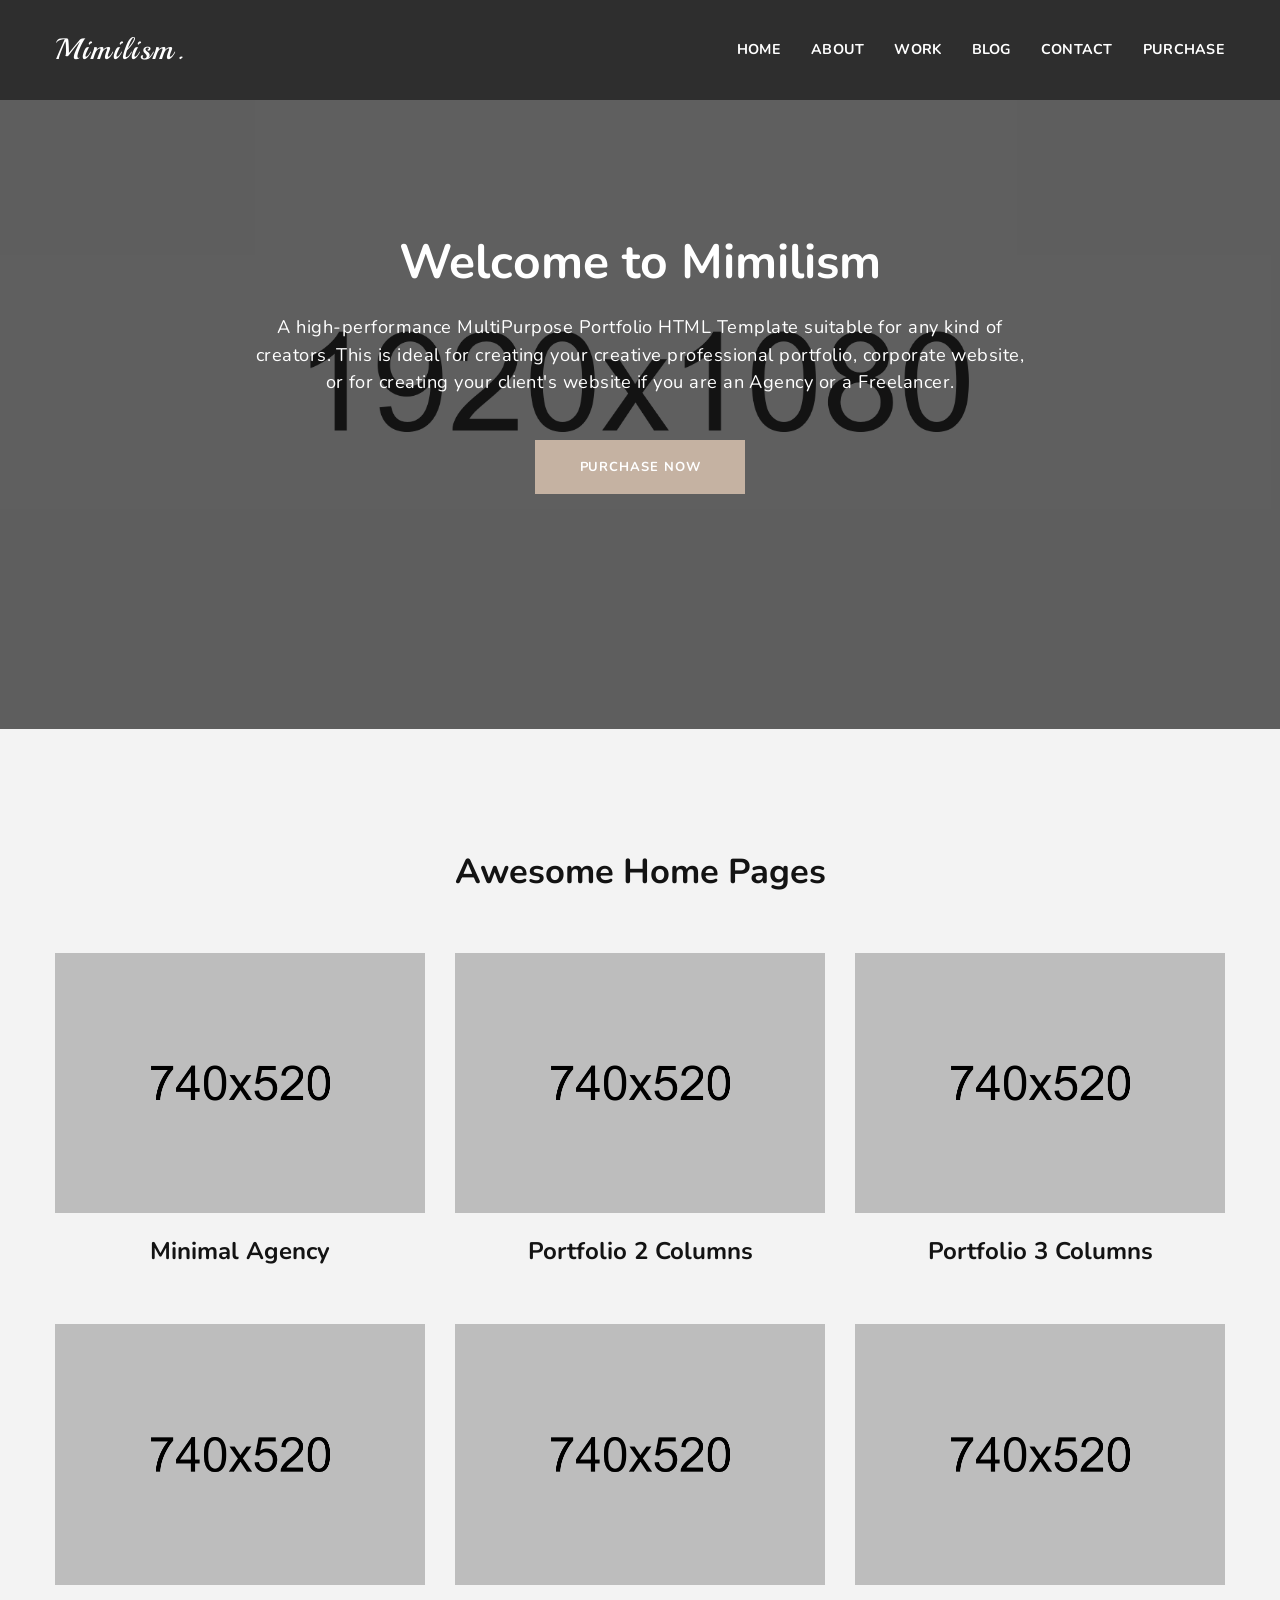
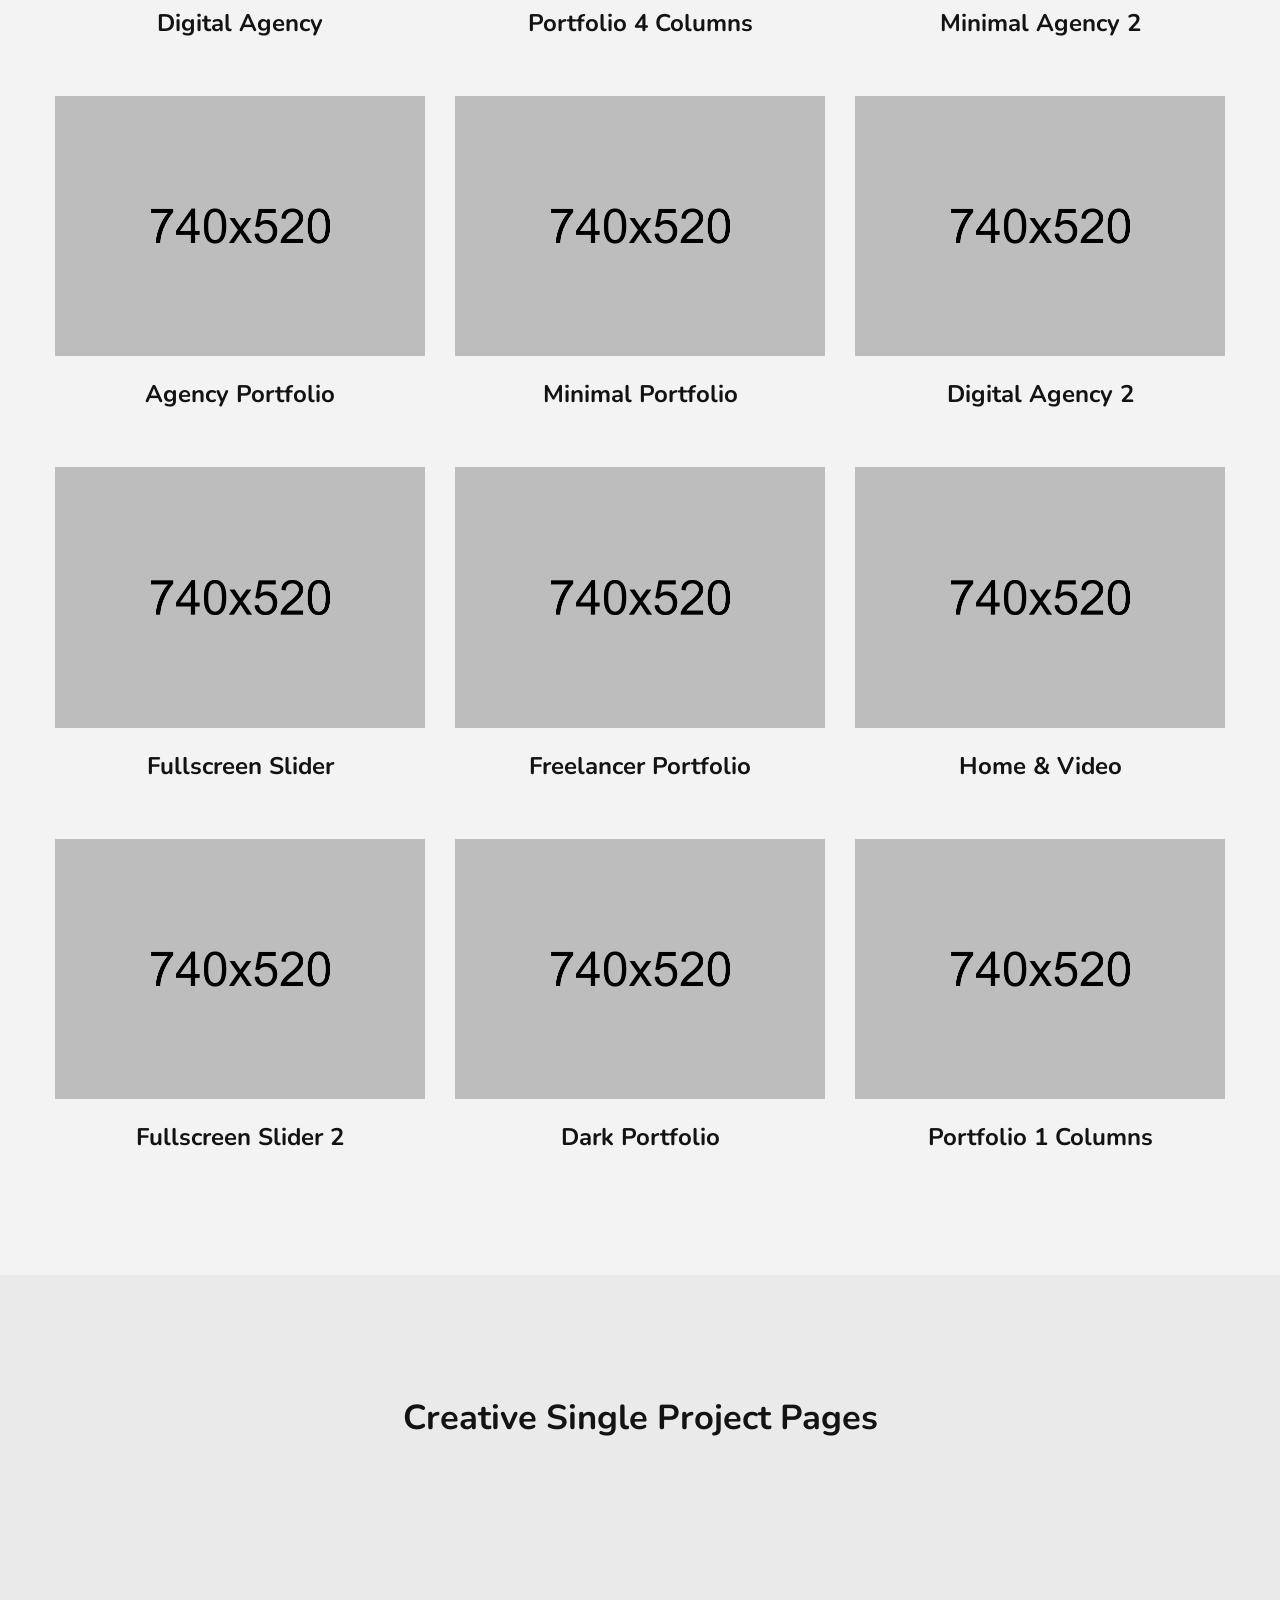
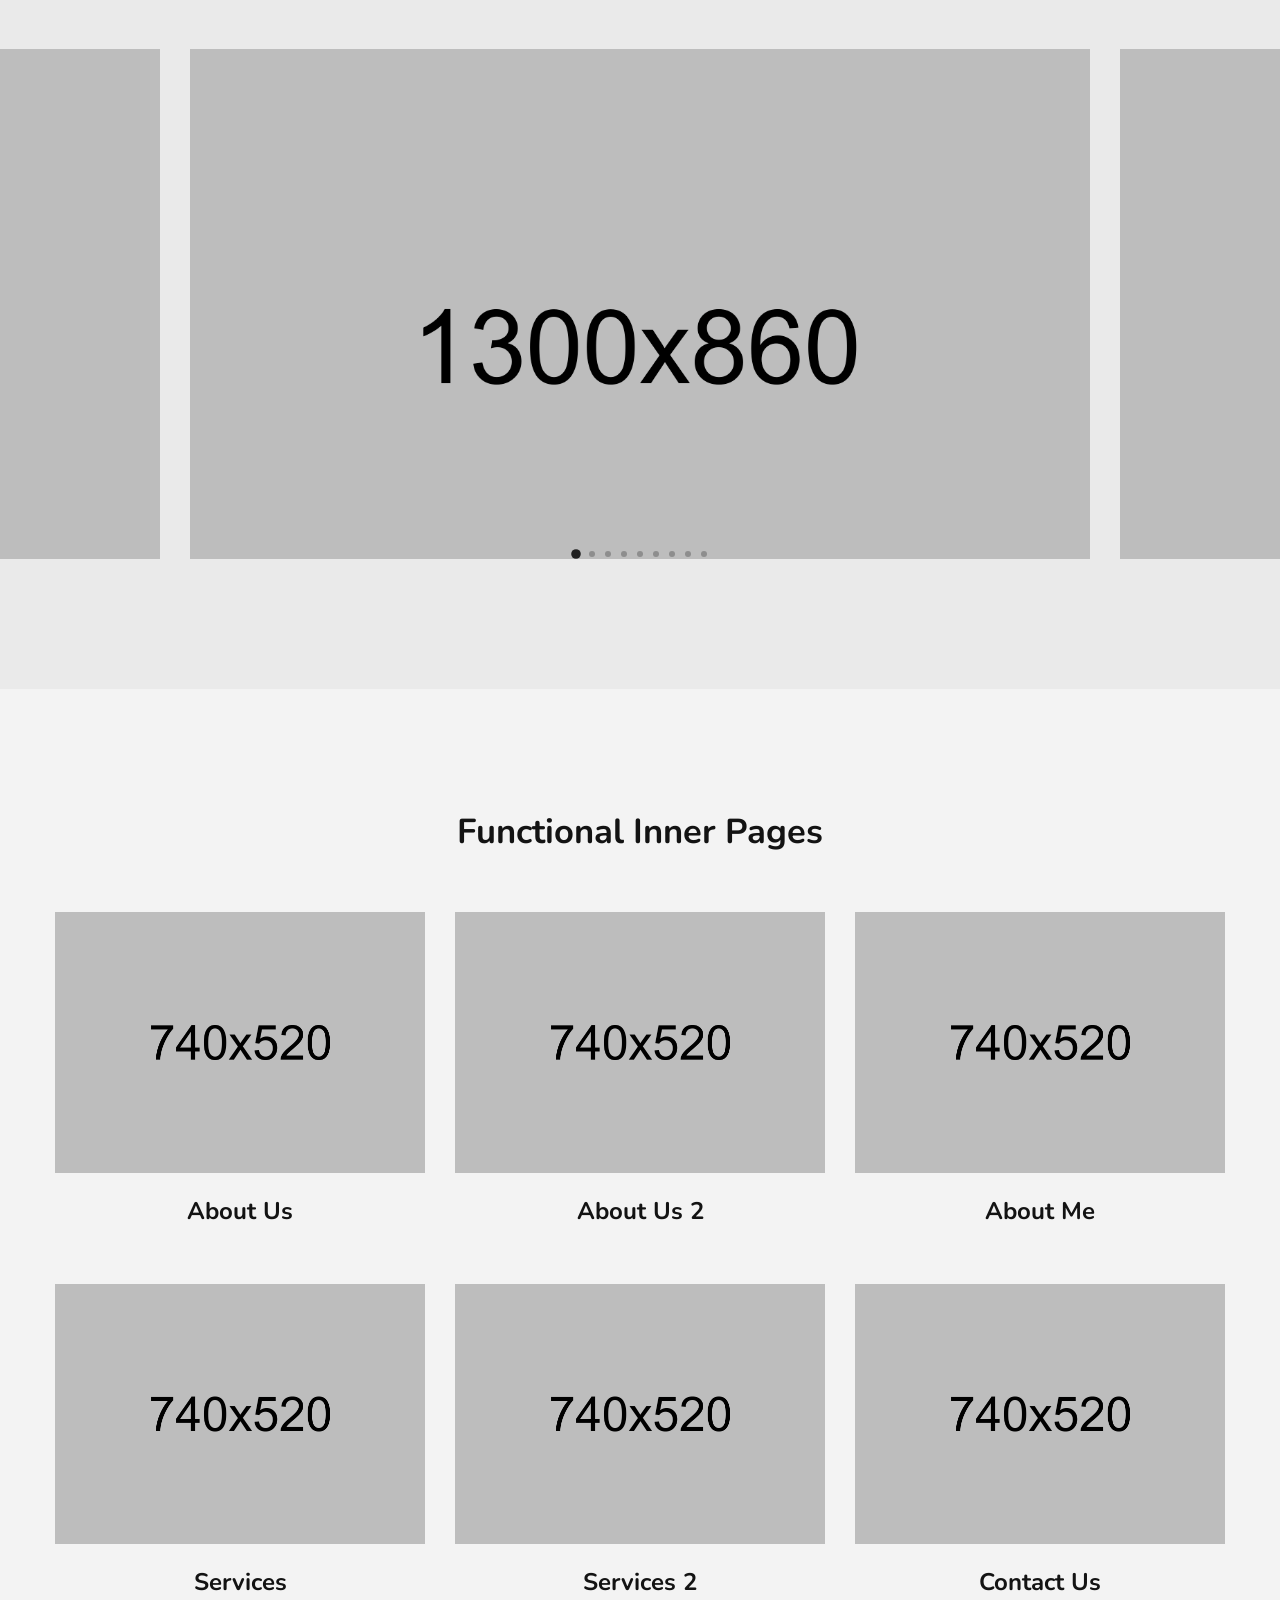
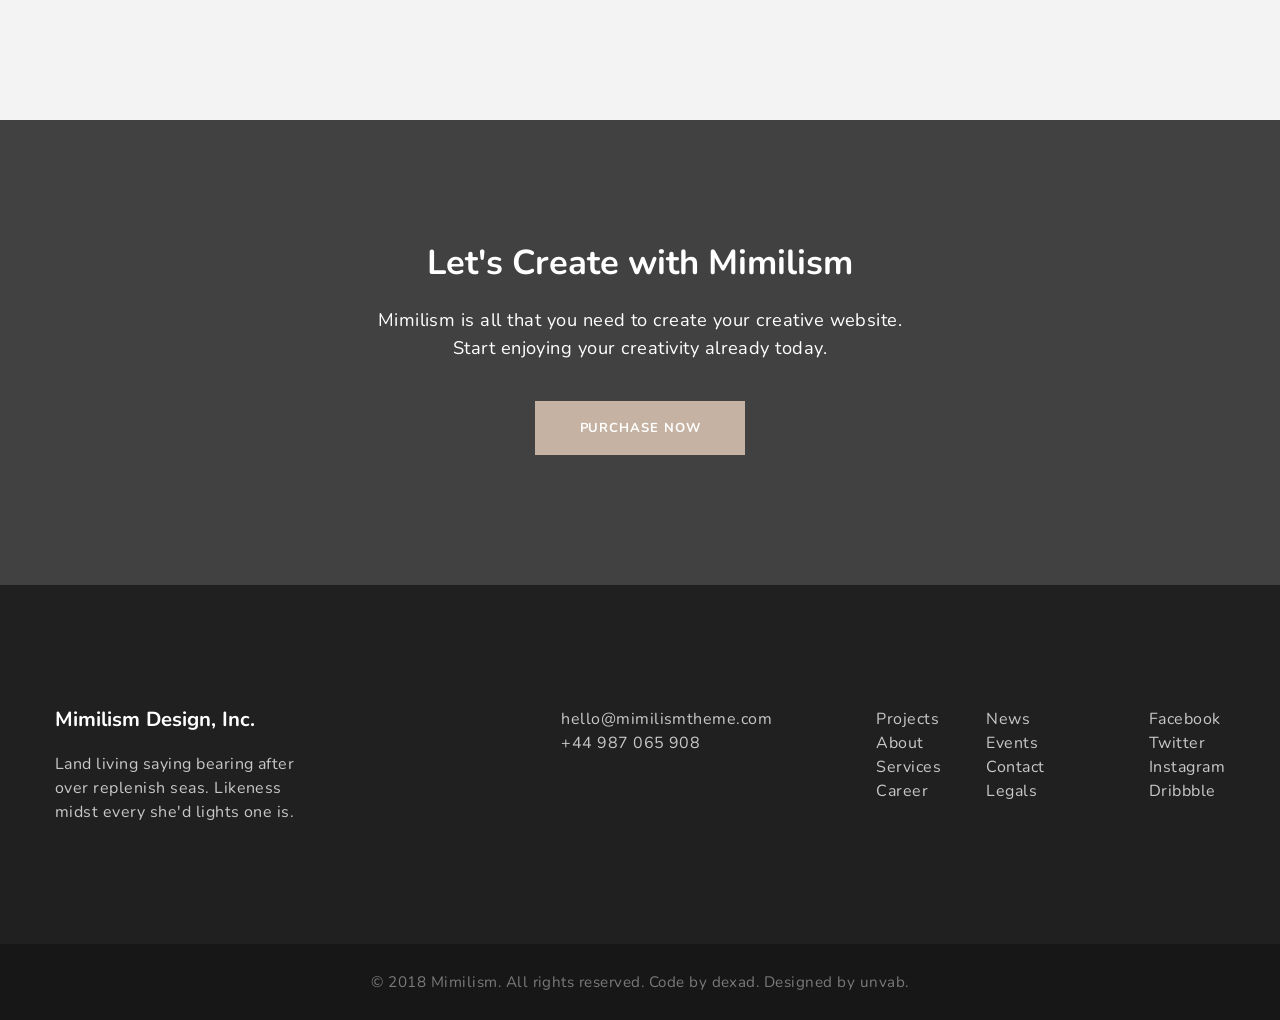
==== commit 4a59645f: "1" ====
--- a/MiniPrj/src/main/webapp/resources/bootstrap/mimilism/index.html
+++ b/MiniPrj/src/main/webapp/resources/bootstrap/mimilism/index.html
@@ -26,6 +26,7 @@
     <meta name="viewport" content="width=device-width, initial-scale=1">
 
     <!-- START: Styles -->
+
 
     <!-- Google Fonts -->
     <link href="https://fonts.googleapis.com/css?family=Nunito:400,700%7cPlayball%7cPT+Serif:700i" rel="stylesheet"><!-- %7c -->
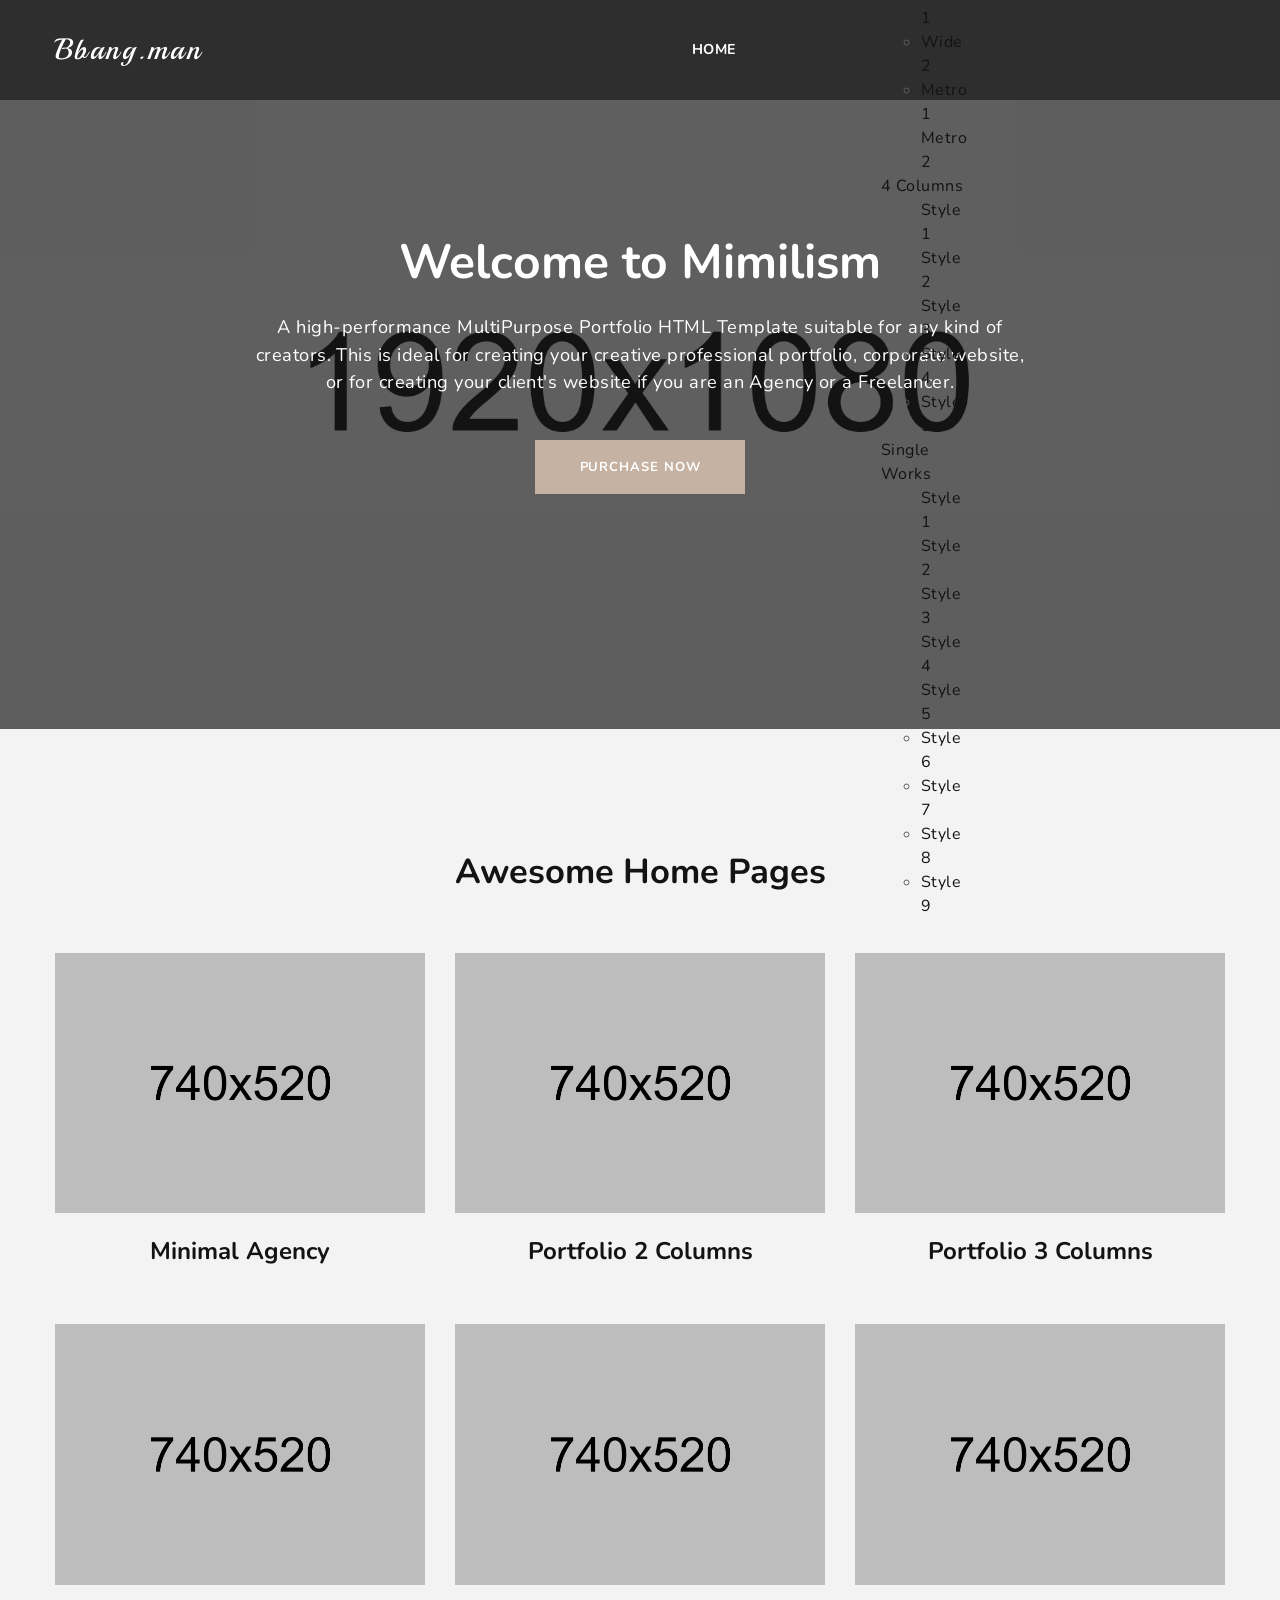
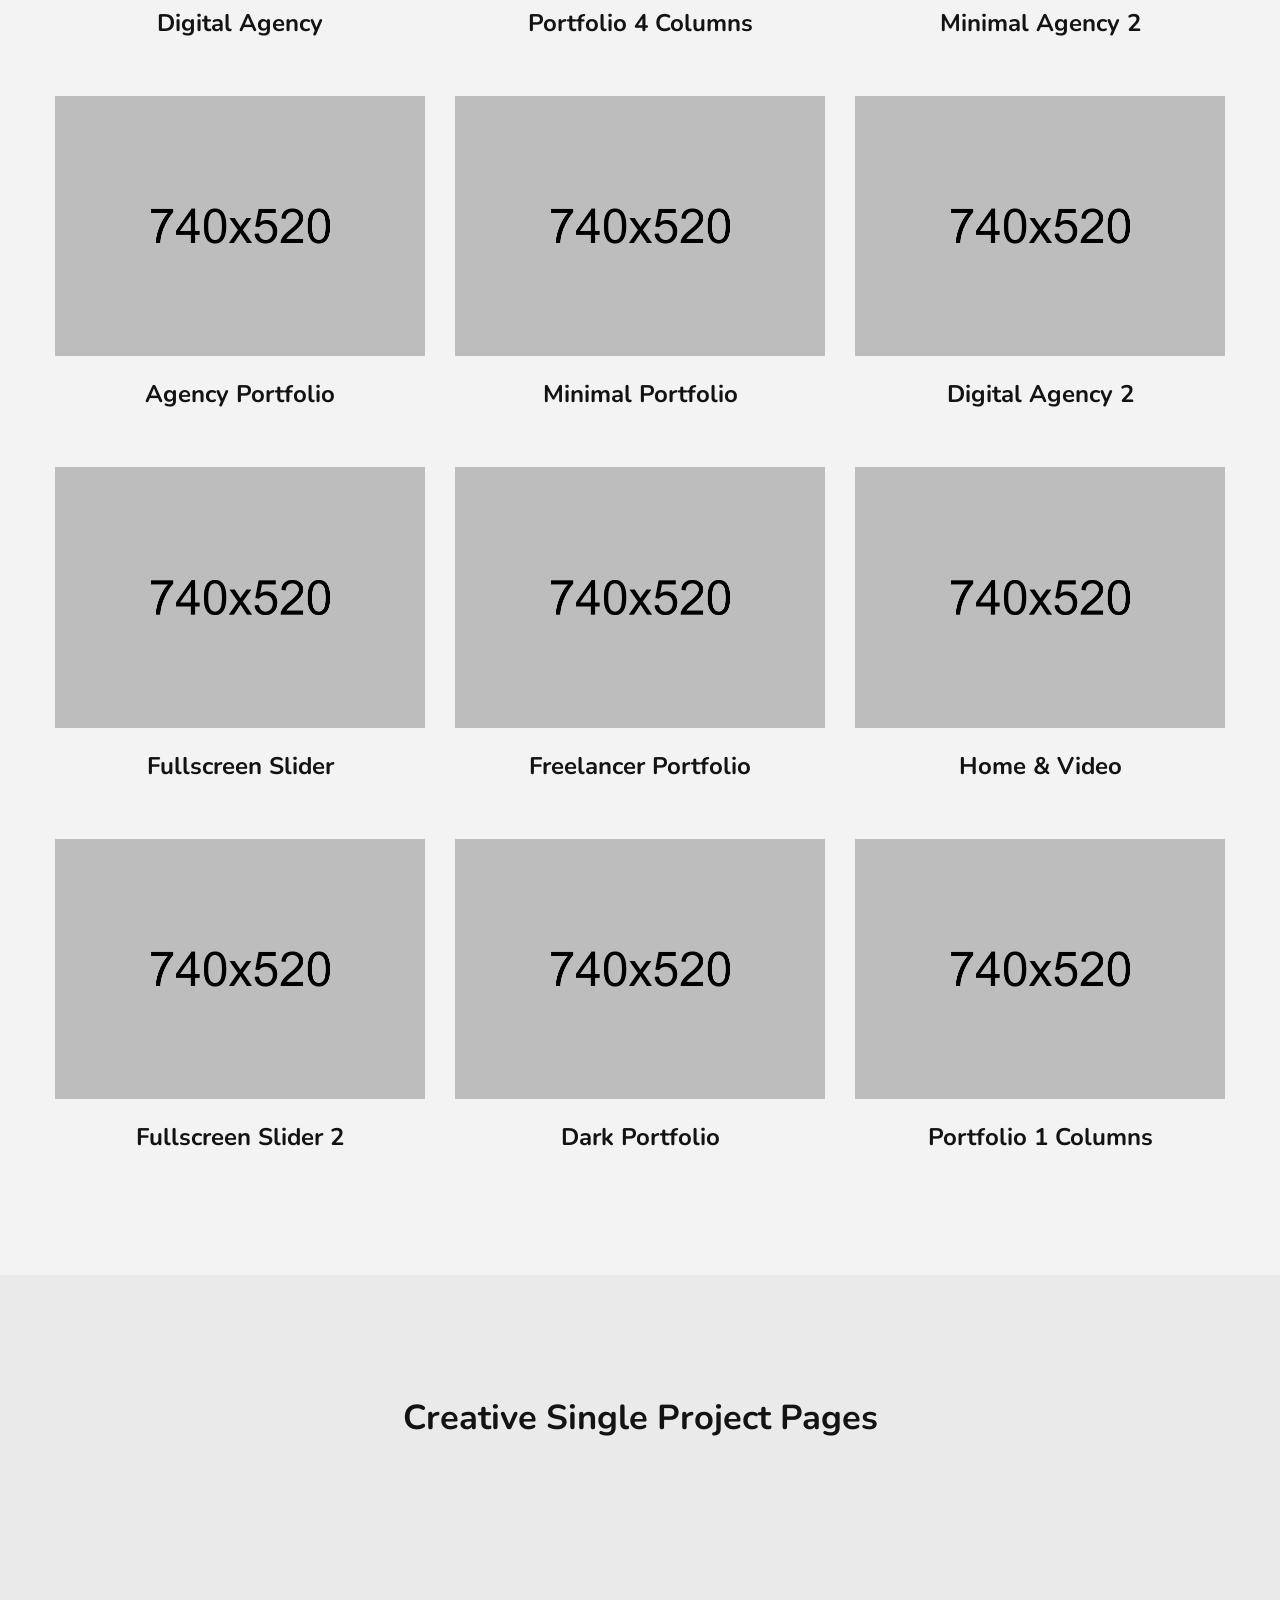
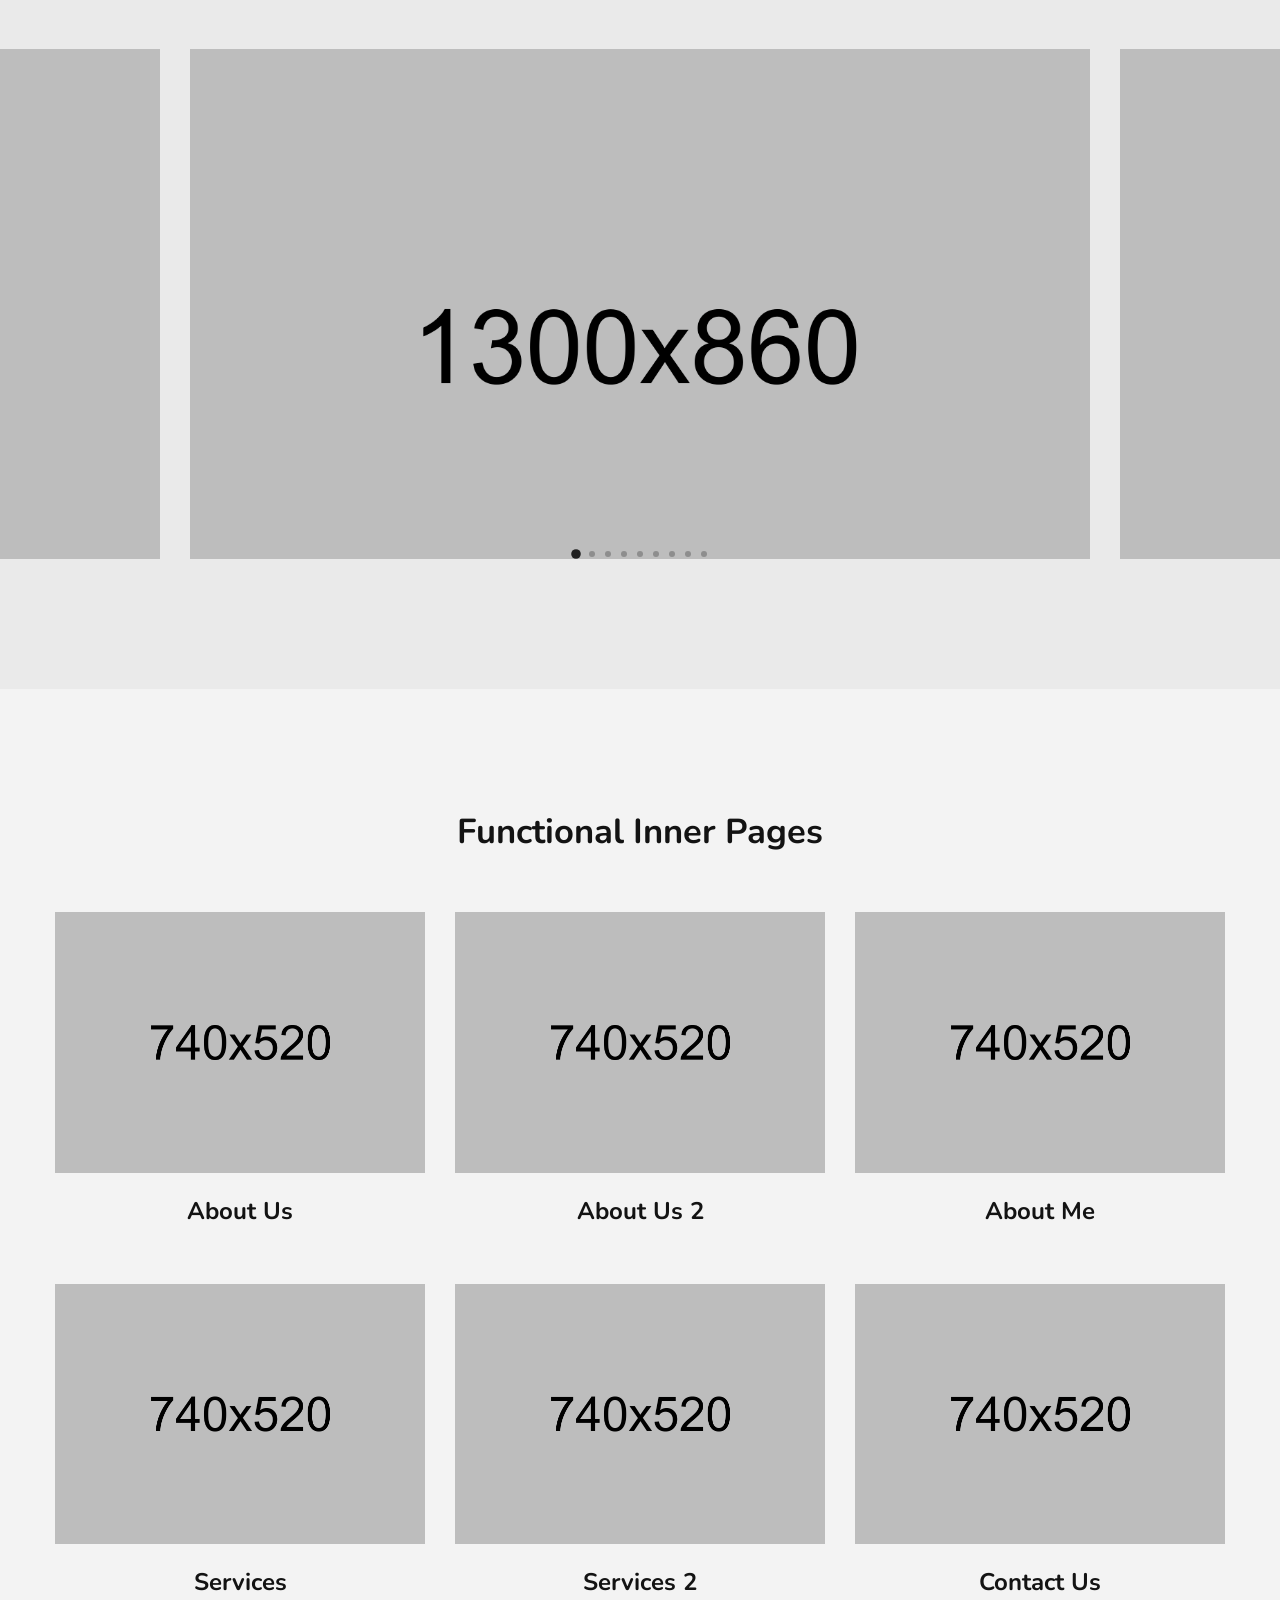
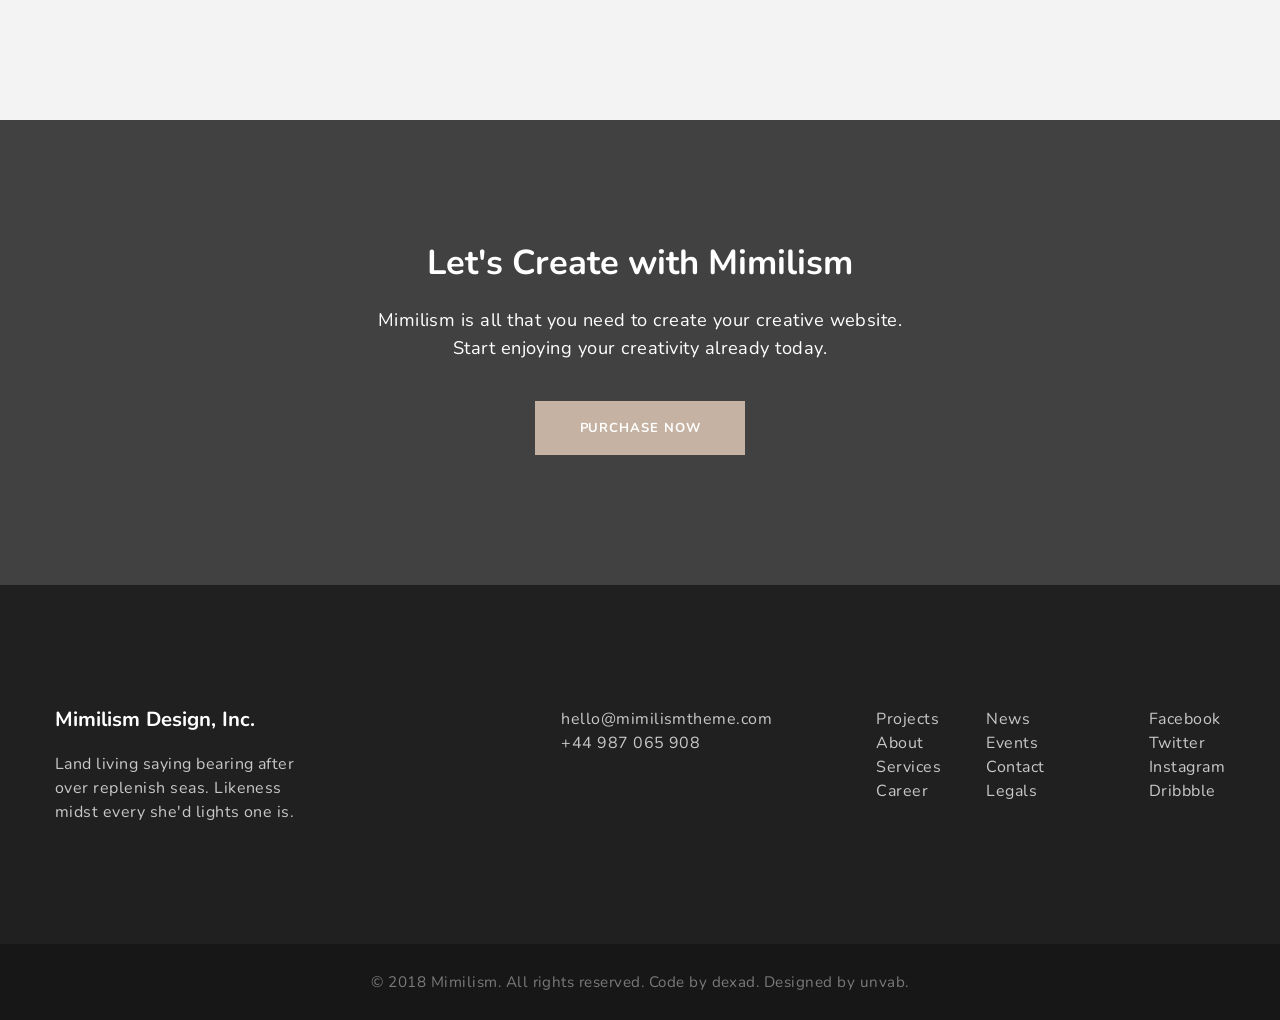
==== commit 00bf740e: "dam 정리" ====
--- a/MiniPrj/src/main/webapp/resources/bootstrap/mimilism/index.html
+++ b/MiniPrj/src/main/webapp/resources/bootstrap/mimilism/index.html
@@ -82,7 +82,7 @@
     <div class="container">
         <div class="dk-nav-content">
             
-            <a href="index.html" class="dk-nav-logo">Mimilism.</a>
+            <a href="index.html" class="dk-nav-logo">Bbang.man</a>
             
             
             
@@ -91,51 +91,10 @@
         <li class="dk-drop-item">
             <a href="home-1.html">
                 Home
-            </a><div class="dk-dropdown-multi">
-                    <ul class="dk-dropdown">
+            </a>
                         
-        <li>
-            <a href="home-1.html">
-                Minimal Agency
-            </a>
-        </li>
-        <li>
-            <a href="home-2.html">
-                Portfolio 2 Columns
-            </a>
-        </li>
-        <li>
-            <a href="home-3.html">
-                Portfolio 3 Columns
-            </a>
-        </li>
-        <li>
-            <a href="home-4.html">
-                Digital Agency
-            </a>
-        </li>
-        <li>
-            <a href="home-5.html">
-                Portfolio 4 Columns
-            </a>
-        </li>
-        <li>
-            <a href="home-6.html">
-                Minimal Agency 2
-            </a>
-        </li>
-        <li>
-            <a href="home-7.html">
-                Agency Portfolio
-            </a>
-        </li>
-        <li>
-            <a href="home-8.html">
-                Minimal Portfolio
-            </a>
-        </li>
-                    </ul>
-                    <ul class="dk-dropdown">
+        </ul>
+        <ul class="dk-dropdown">
                         
         <li>
             <a href="home-9.html">
